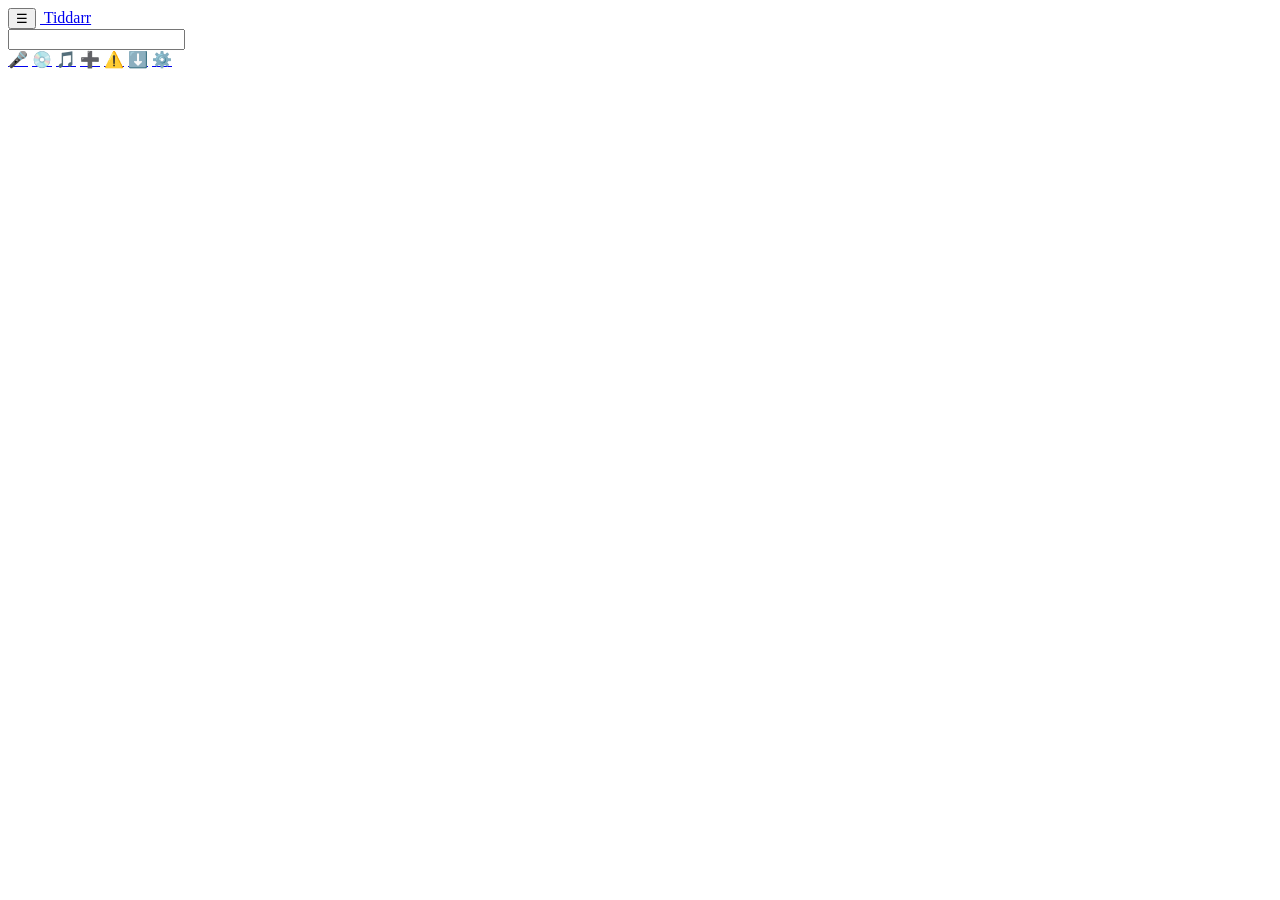
==== tiddarr/static/index.html @ 22af038d "Initial version of Tiddarr Lidarr-style library manager for Tidal on top of tiddl: browser login, li" ====
<!doctype html>
<html lang="en">
<head>
<meta charset="utf-8">
<meta name="viewport" content="width=device-width, initial-scale=1">
<title>Tiddarr</title>
<link rel="icon" href="/static/icon.svg" type="image/svg+xml">
<link rel="stylesheet" href="/static/style.css">
</head>
<body>
<header class="topbar">
  <button class="menu-btn" id="menuBtn" aria-label="Menu">☰</button>
  <a class="logo" href="#/artists"><img src="/static/icon.svg" alt=""> Tiddarr</a>
  <form class="top-search" id="topSearch">
    <input type="search" id="topSearchInput" data-i18n-placeholder="search_placeholder" autocomplete="off">
  </form>
</header>
<nav class="sidebar" id="sidebar">
  <a href="#/artists" data-nav="artists"><span>🎤</span><b data-i18n="nav_artists"></b></a>
  <a href="#/albums" data-nav="albums"><span>💿</span><b data-i18n="nav_albums"></b></a>
  <a href="#/tracks" data-nav="tracks"><span>🎵</span><b data-i18n="nav_tracks"></b></a>
  <a href="#/add" data-nav="add"><span>➕</span><b data-i18n="nav_add"></b></a>
  <a href="#/wanted" data-nav="wanted"><span>⚠️</span><b data-i18n="nav_wanted"></b><i class="count" id="wantedCount"></i></a>
  <a href="#/activity" data-nav="activity"><span>⬇️</span><b data-i18n="nav_activity"></b><i class="count" id="queueCount"></i></a>
  <a href="#/settings" data-nav="settings"><span>⚙️</span><b data-i18n="nav_settings"></b></a>
  <div class="sidebar-foot" id="sidebarFoot"></div>
</nav>
<main id="main"></main>
<div class="player" id="player" hidden>
  <div class="player-info"><b id="playerTitle"></b><span id="playerSub"></span></div>
  <audio id="audio" controls></audio>
  <button class="icon-btn" id="playerClose" aria-label="Close">✕</button>
</div>
<div class="modal-bg" id="modal" hidden><div class="modal" id="modalBody"></div></div>
<div class="toasts" id="toasts"></div>
<script src="/static/app.js"></script>
</body>
</html>
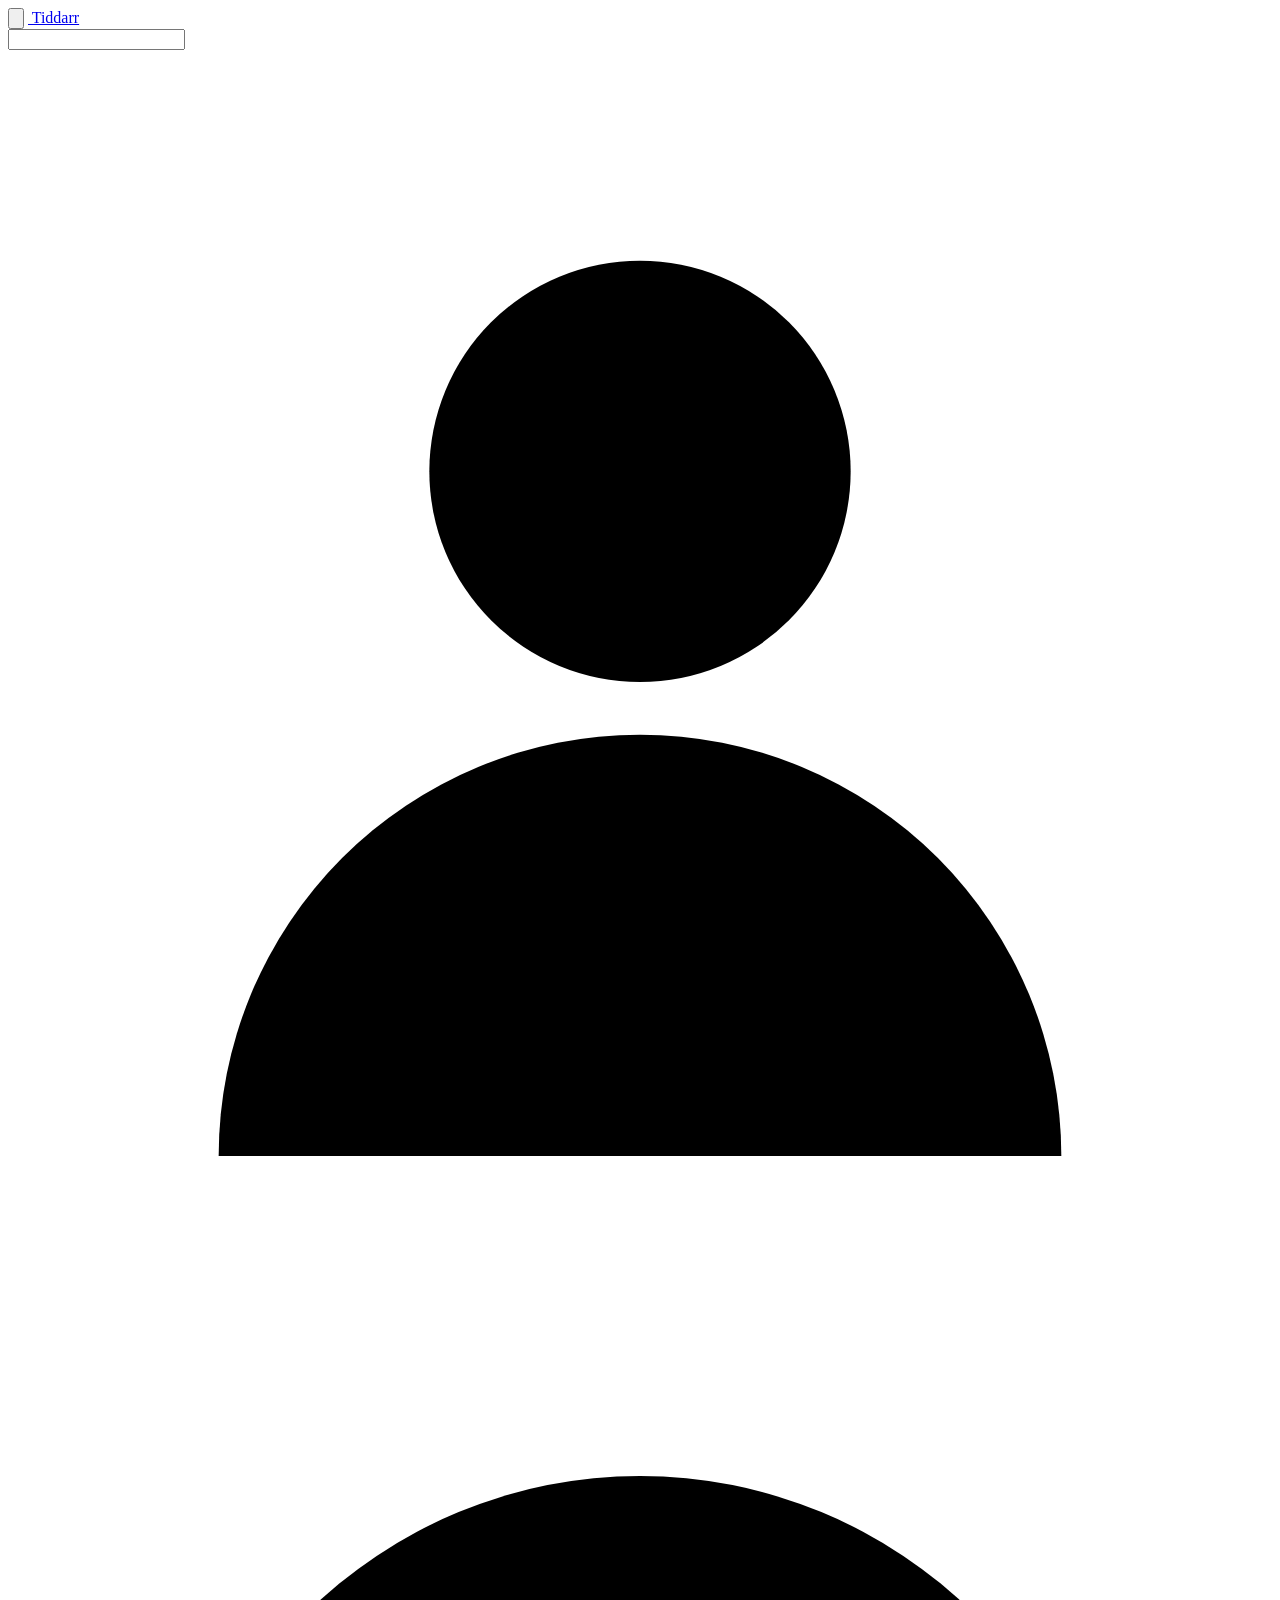
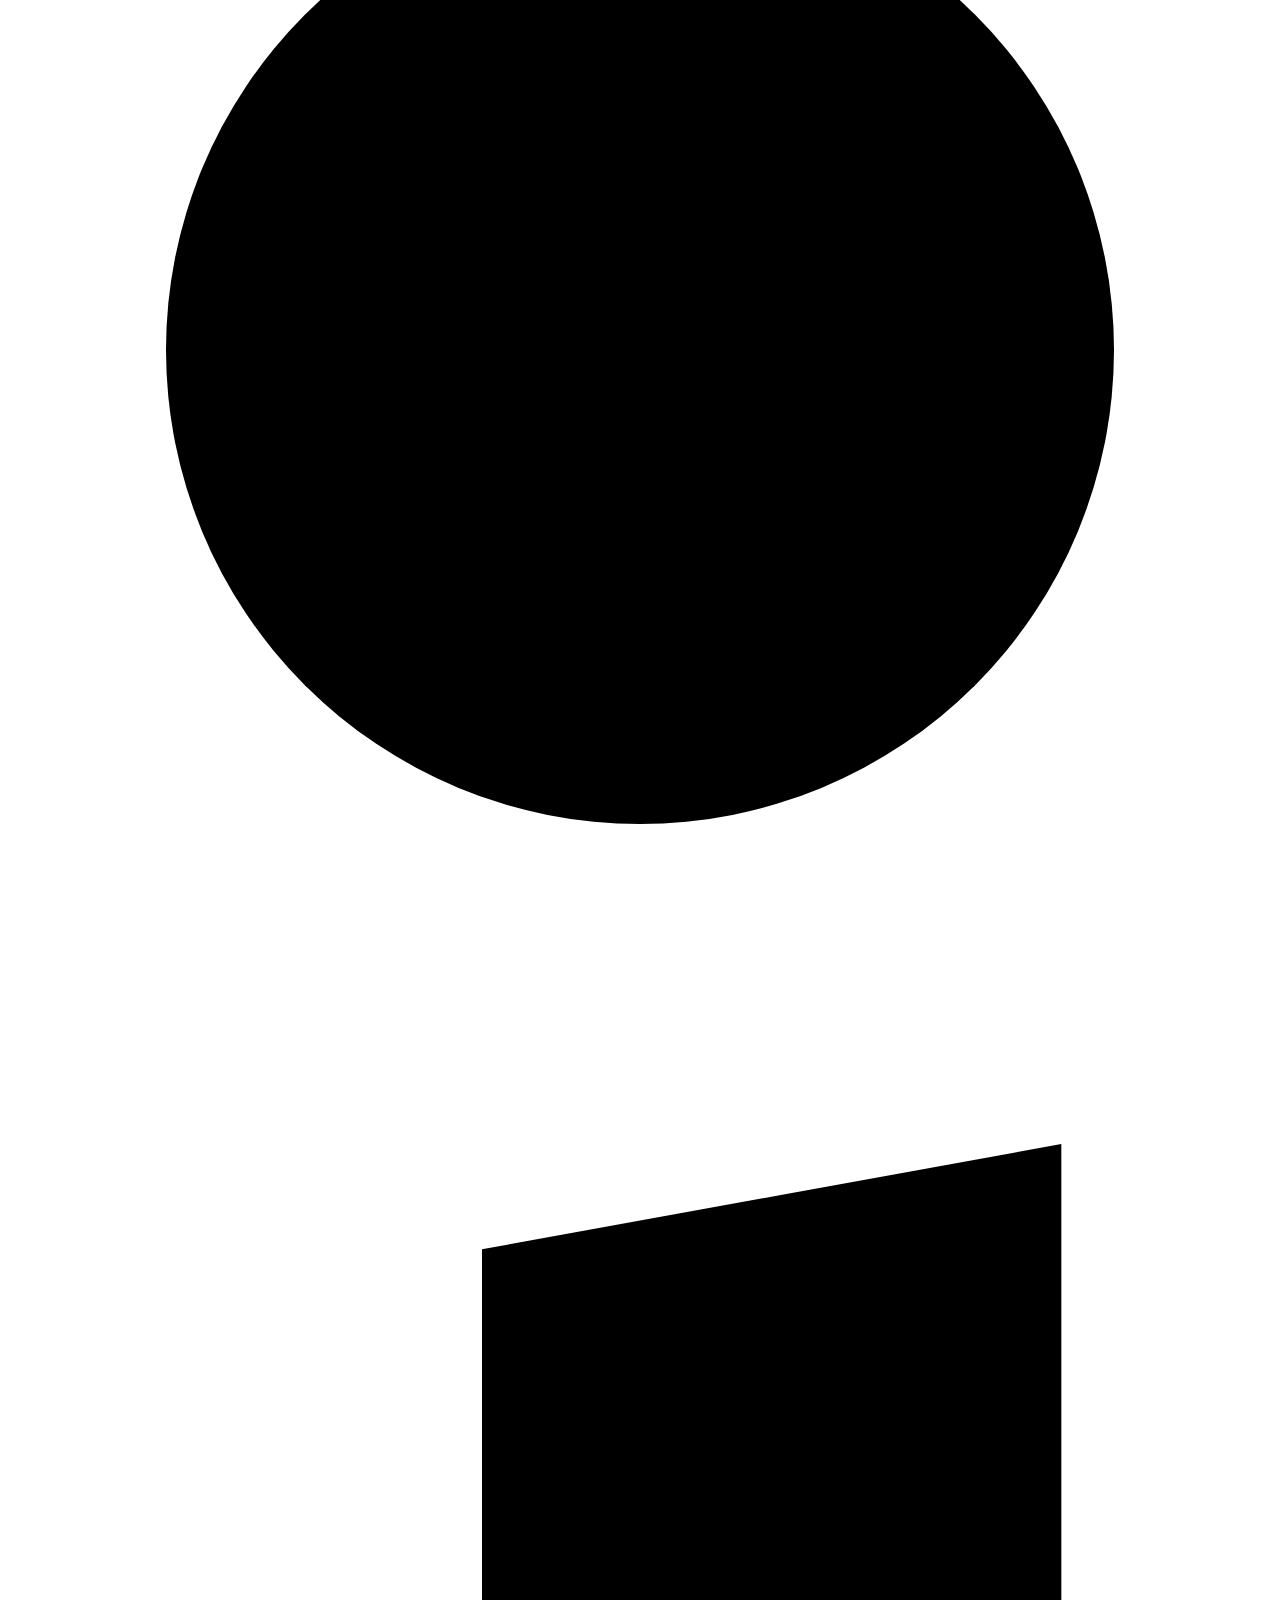
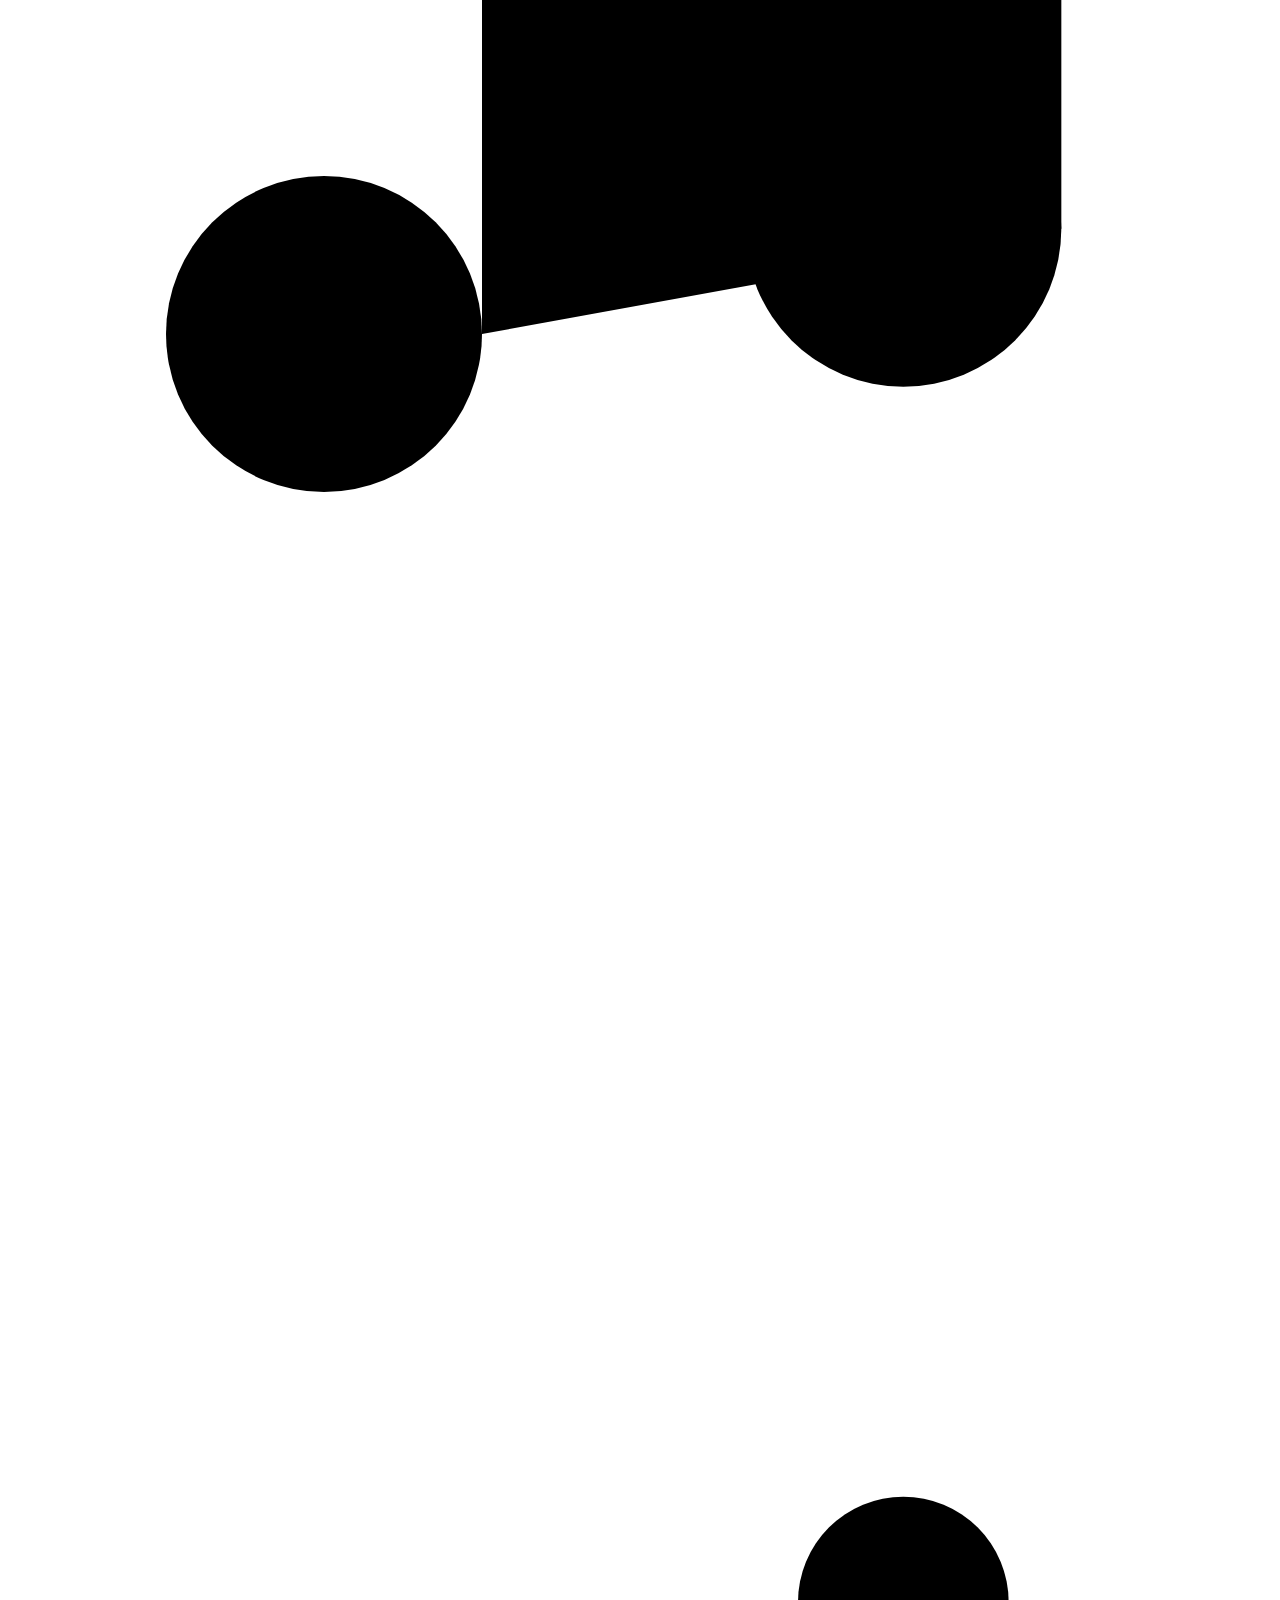
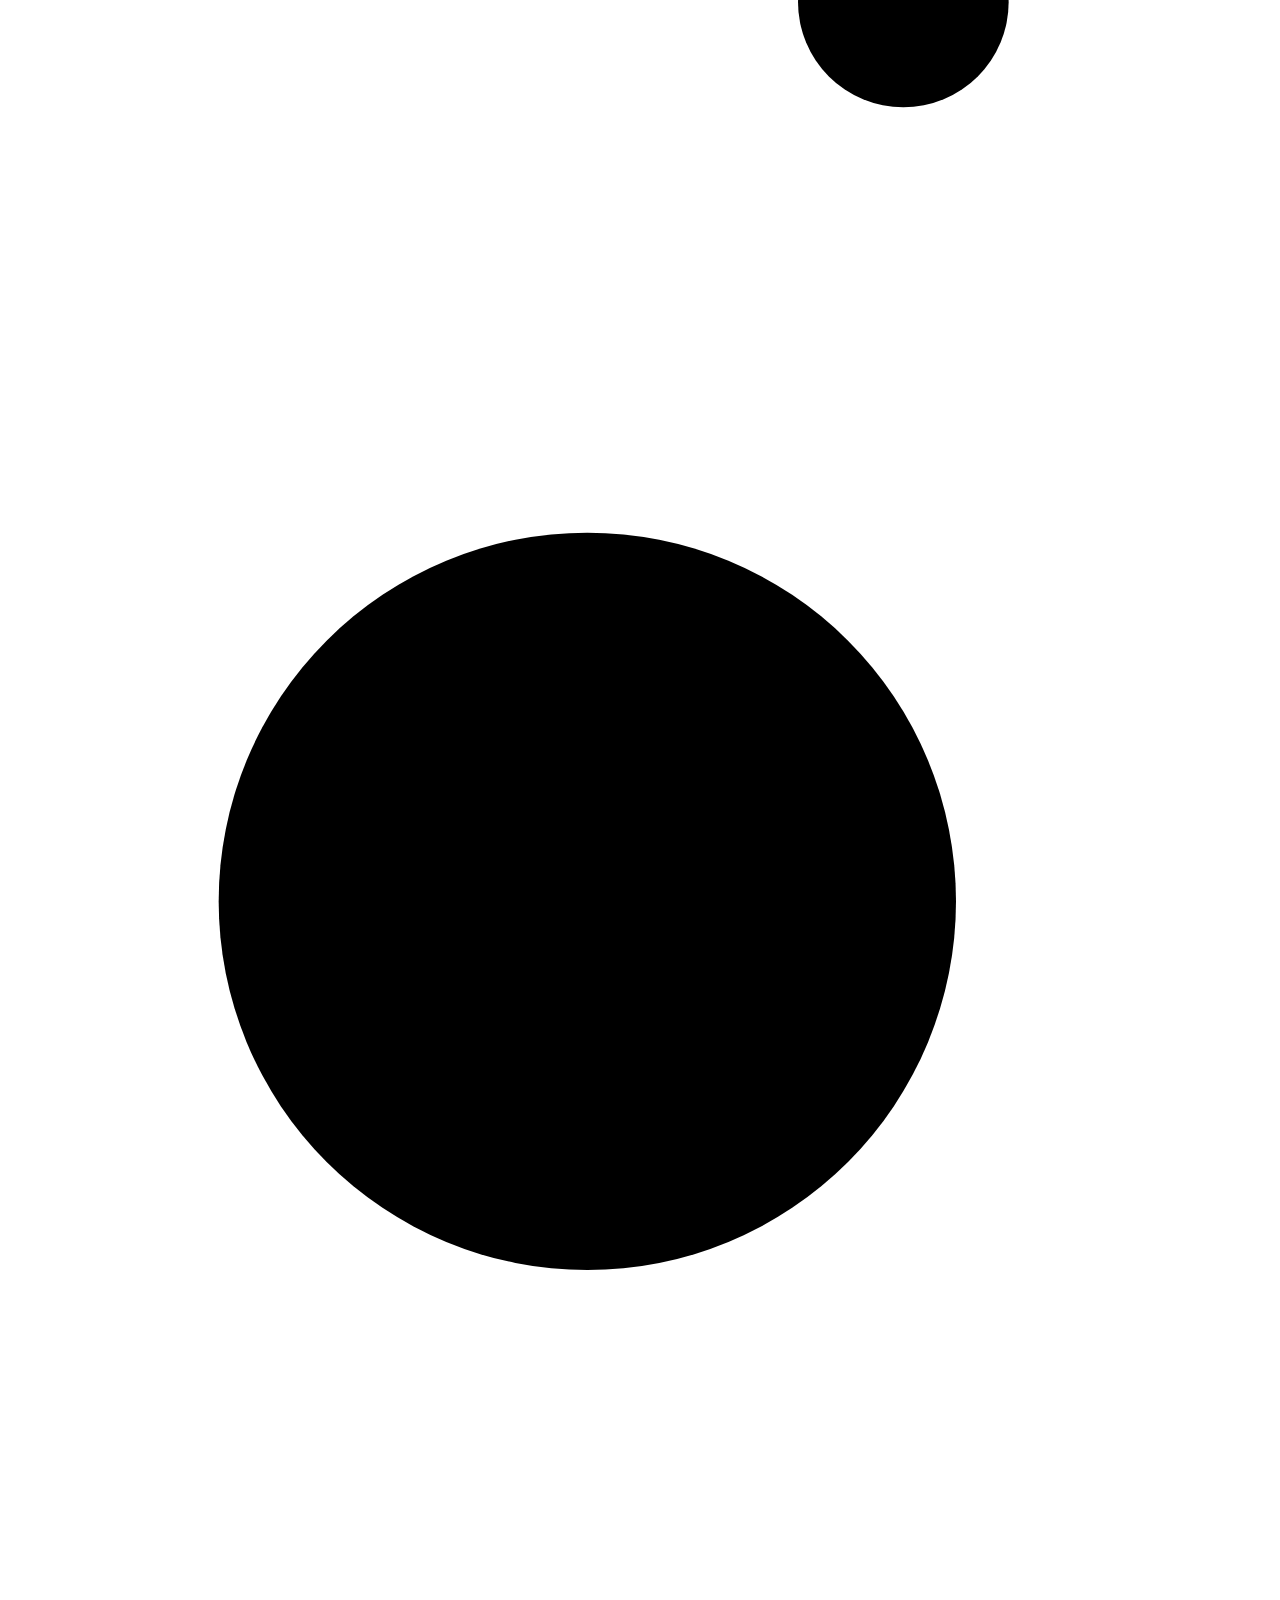
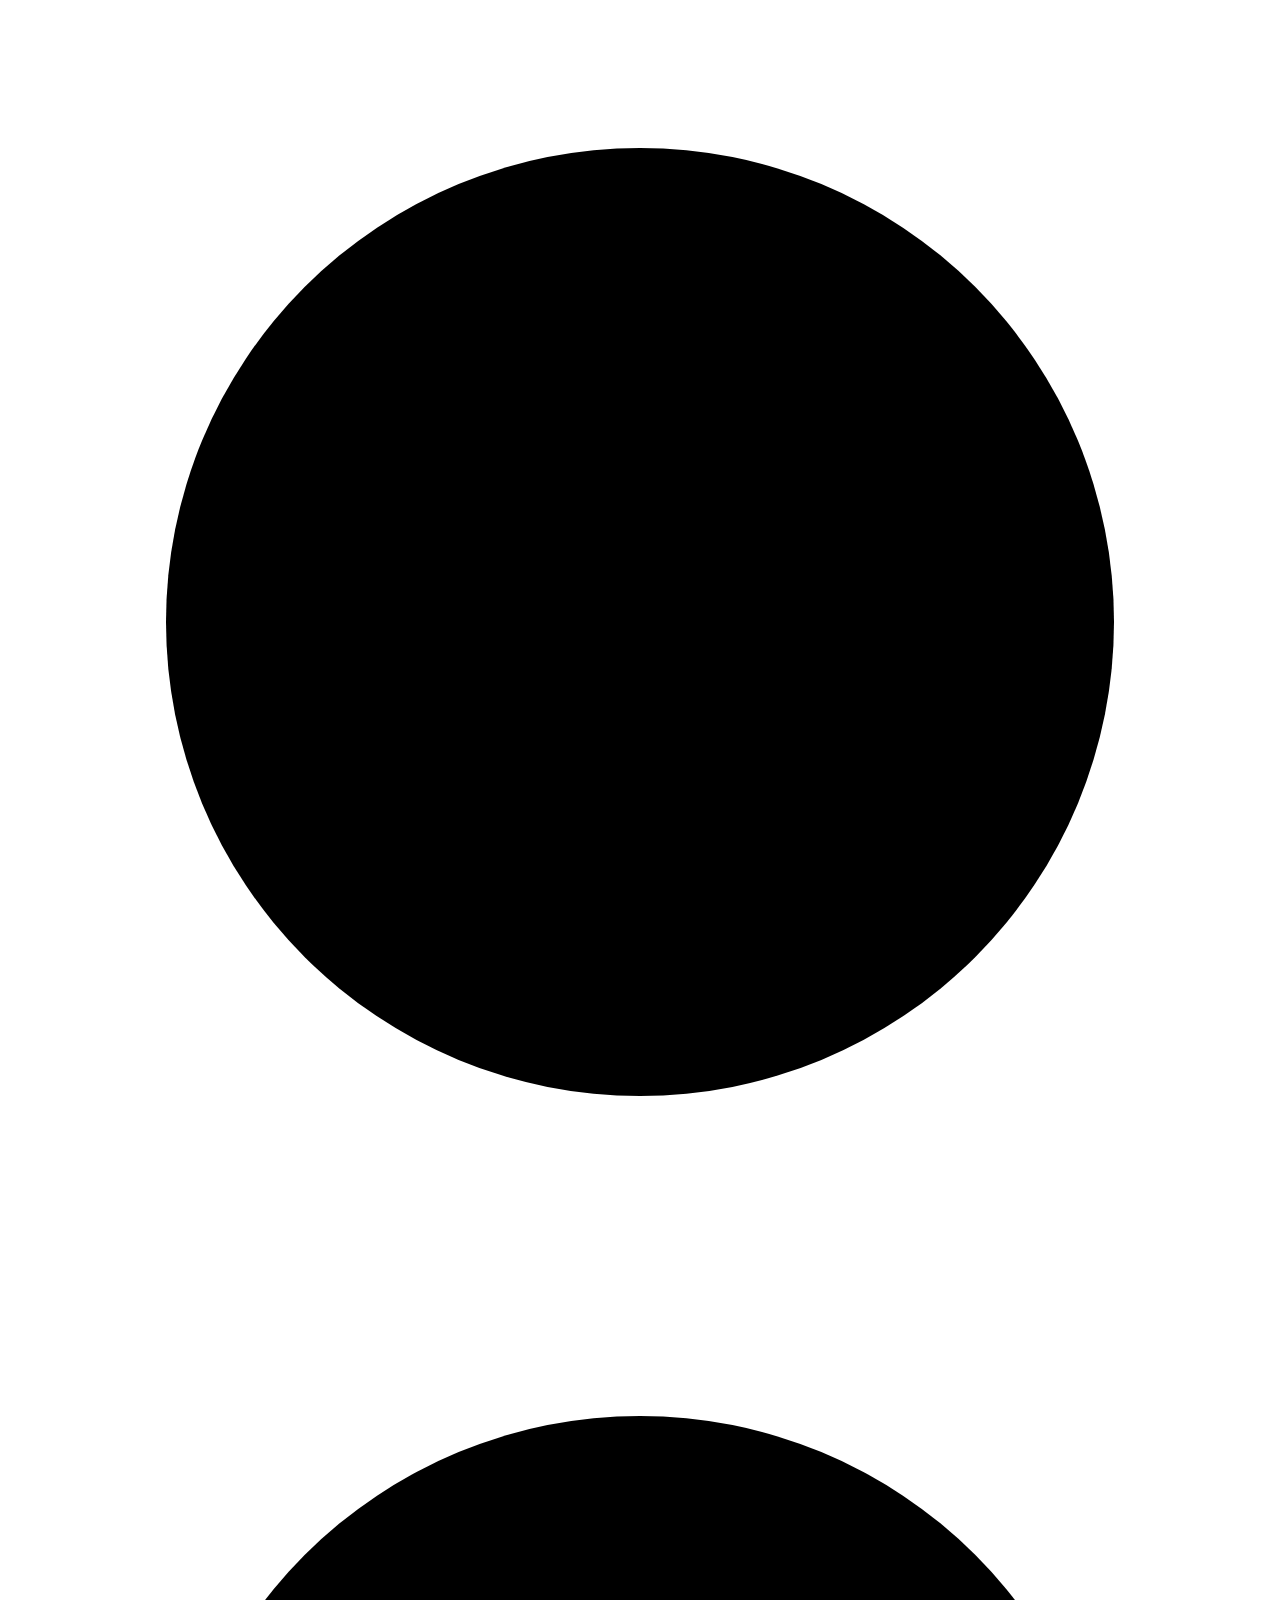
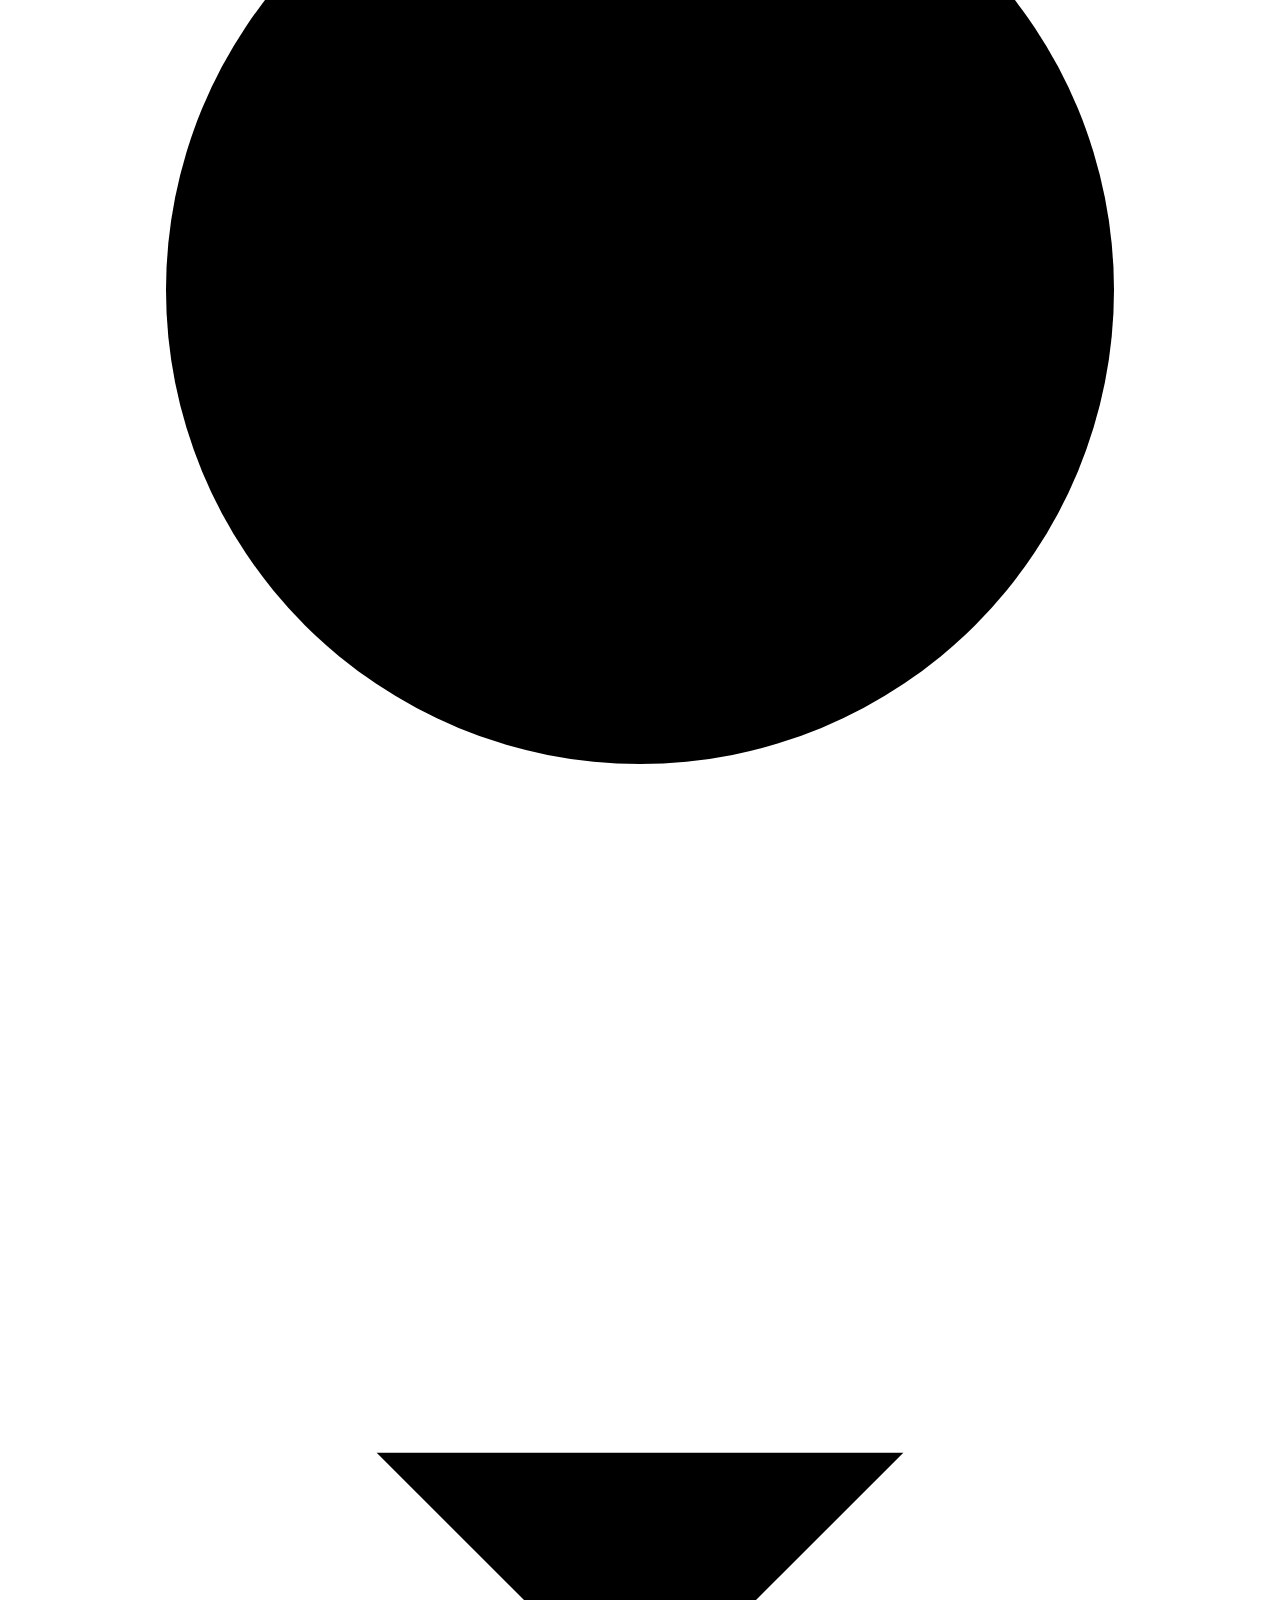
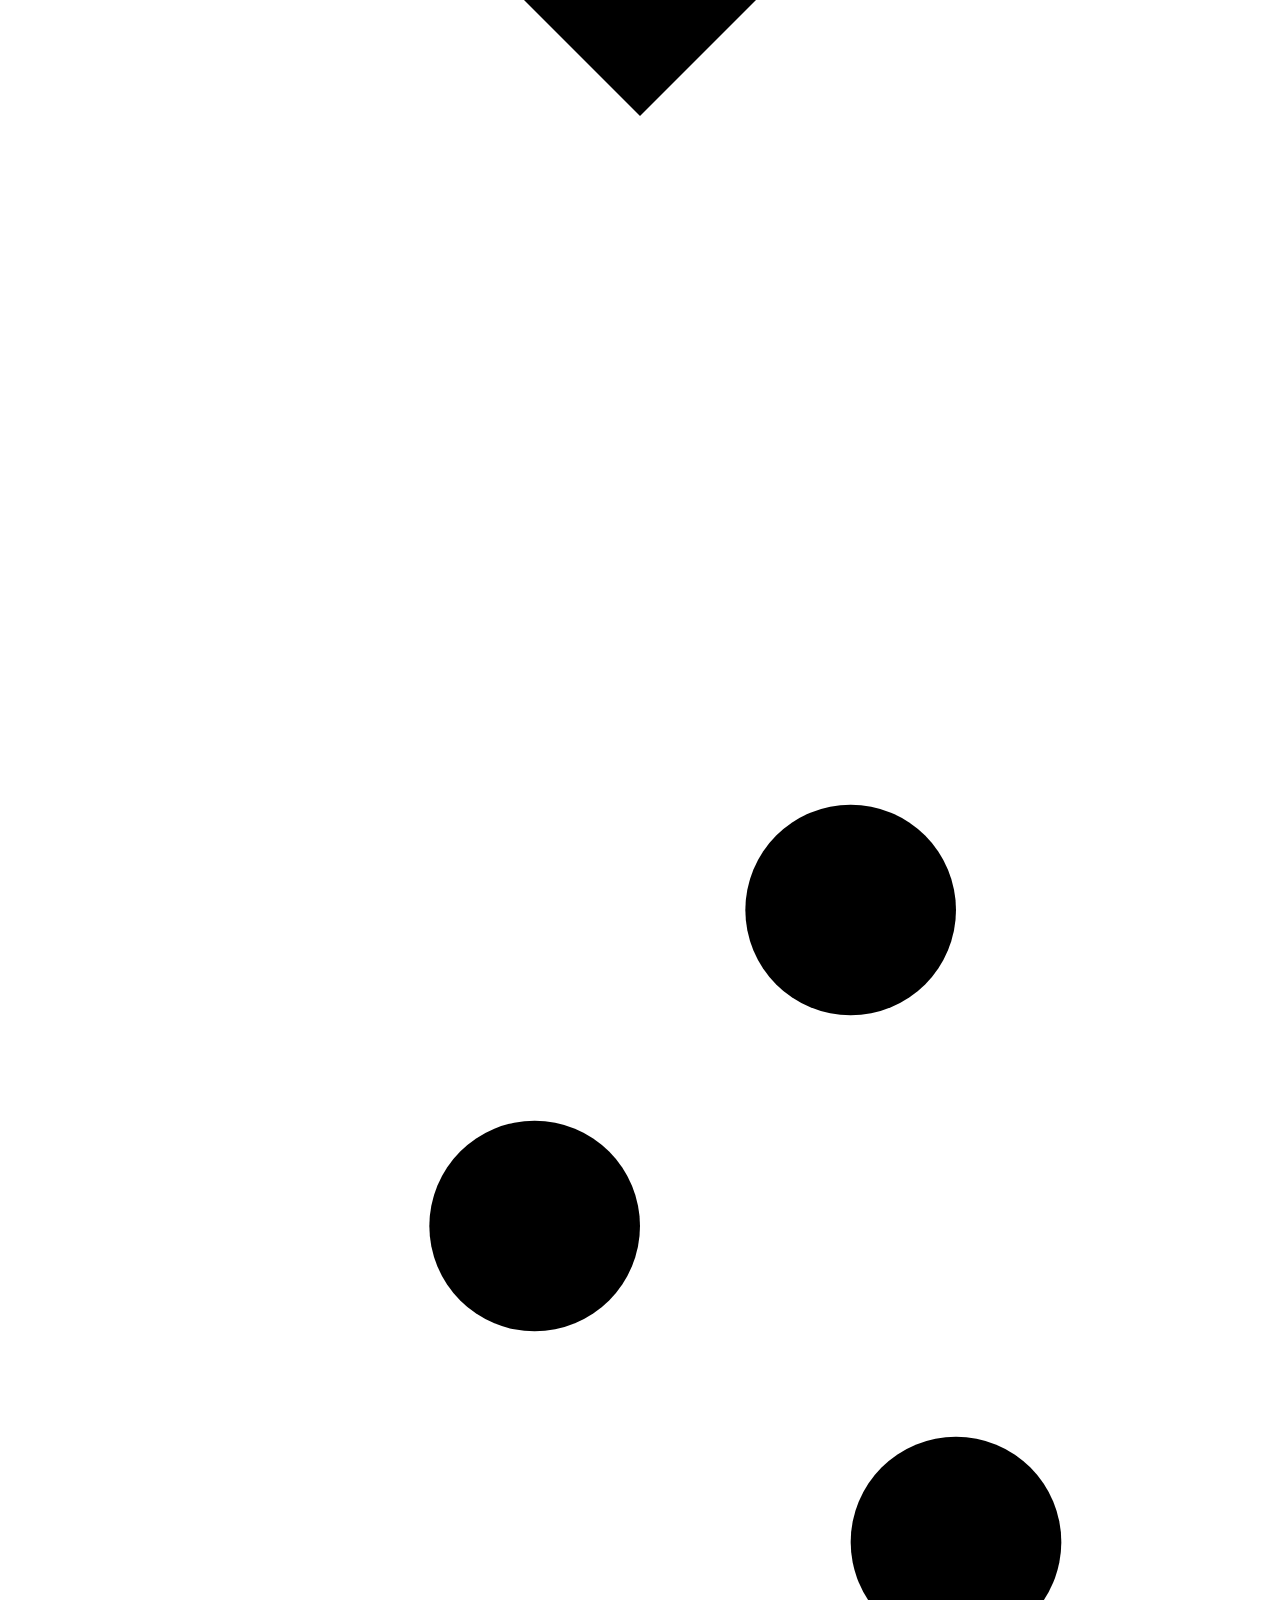
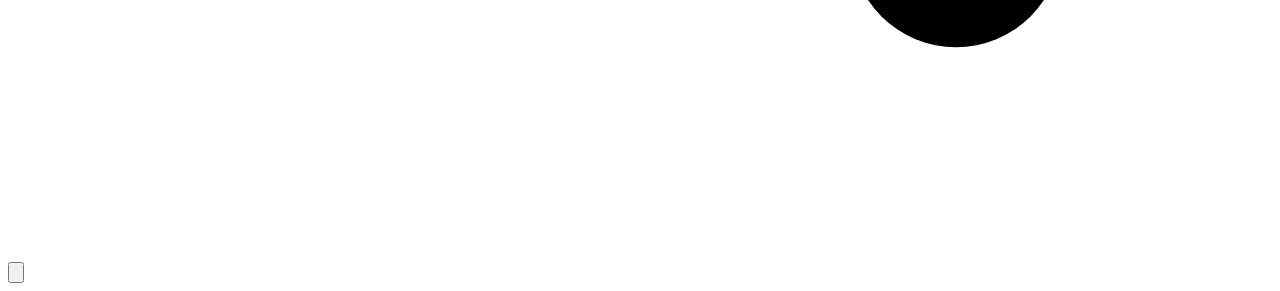
==== commit 6d3f8eda: "Artwork, album matching, discover, playlists and deleting - Embed covers into files, write cover.jpg" ====
--- a/tiddarr/static/index.html
+++ b/tiddarr/static/index.html
@@ -9,27 +9,30 @@
 </head>
 <body>
 <header class="topbar">
-  <button class="menu-btn" id="menuBtn" aria-label="Menu">☰</button>
+  <button class="menu-btn" id="menuBtn" aria-label="Menu"><svg class="ico" viewBox="0 0 24 24"><path d="M4 7h16M4 12h16M4 17h16"/></svg></button>
   <a class="logo" href="#/artists"><img src="/static/icon.svg" alt=""> Tiddarr</a>
   <form class="top-search" id="topSearch">
     <input type="search" id="topSearchInput" data-i18n-placeholder="search_placeholder" autocomplete="off">
   </form>
 </header>
 <nav class="sidebar" id="sidebar">
-  <a href="#/artists" data-nav="artists"><span>🎤</span><b data-i18n="nav_artists"></b></a>
-  <a href="#/albums" data-nav="albums"><span>💿</span><b data-i18n="nav_albums"></b></a>
-  <a href="#/tracks" data-nav="tracks"><span>🎵</span><b data-i18n="nav_tracks"></b></a>
-  <a href="#/add" data-nav="add"><span>➕</span><b data-i18n="nav_add"></b></a>
-  <a href="#/wanted" data-nav="wanted"><span>⚠️</span><b data-i18n="nav_wanted"></b><i class="count" id="wantedCount"></i></a>
-  <a href="#/activity" data-nav="activity"><span>⬇️</span><b data-i18n="nav_activity"></b><i class="count" id="queueCount"></i></a>
-  <a href="#/settings" data-nav="settings"><span>⚙️</span><b data-i18n="nav_settings"></b></a>
+  <a href="#/artists" data-nav="artists"><svg class="ico" viewBox="0 0 24 24"><circle cx="12" cy="8" r="4"/><path d="M4 21a8 8 0 0 1 16 0"/></svg><b data-i18n="nav_artists"></b></a>
+  <a href="#/albums" data-nav="albums"><svg class="ico" viewBox="0 0 24 24"><circle cx="12" cy="12" r="9"/><circle cx="12" cy="12" r="2"/></svg><b data-i18n="nav_albums"></b></a>
+  <a href="#/tracks" data-nav="tracks"><svg class="ico" viewBox="0 0 24 24"><path d="M9 18V5l11-2v13"/><circle cx="6" cy="18" r="3"/><circle cx="17" cy="16" r="3"/></svg><b data-i18n="nav_tracks"></b></a>
+  <a href="#/playlists" data-nav="playlists"><svg class="ico" viewBox="0 0 24 24"><path d="M3 6h12M3 12h12M3 18h7"/><path d="M19 9v9"/><circle cx="17" cy="18" r="2"/></svg><b data-i18n="nav_playlists"></b></a>
+  <a href="#/add" data-nav="add"><svg class="ico" viewBox="0 0 24 24"><circle cx="11" cy="11" r="7"/><path d="m20 20-4-4M11 8v6M8 11h6"/></svg><b data-i18n="nav_add"></b></a>
+  <a href="#/discover" data-nav="discover"><svg class="ico" viewBox="0 0 24 24"><circle cx="12" cy="12" r="9"/><path d="m15.5 8.5-2 5-5 2 2-5z"/></svg><b data-i18n="nav_discover"></b></a>
+  <a href="#/wanted" data-nav="wanted"><svg class="ico" viewBox="0 0 24 24"><circle cx="12" cy="12" r="9"/><path d="M12 7v6M12 16.5v.5"/></svg><b data-i18n="nav_wanted"></b><i class="count" id="wantedCount"></i></a>
+  <a href="#/activity" data-nav="activity"><svg class="ico" viewBox="0 0 24 24"><path d="M12 4v11M7 10l5 5 5-5M5 20h14"/></svg><b data-i18n="nav_activity"></b><i class="count" id="queueCount"></i></a>
+  <a href="#/settings" data-nav="settings"><svg class="ico" viewBox="0 0 24 24"><path d="M4 6h10M18 6h2M4 12h4M12 12h8M4 18h12M20 18h0"/><circle cx="16" cy="6" r="2"/><circle cx="10" cy="12" r="2"/><circle cx="18" cy="18" r="2"/></svg><b data-i18n="nav_settings"></b></a>
   <div class="sidebar-foot" id="sidebarFoot"></div>
+  <button class="collapse-btn" id="collapseBtn" aria-label="Collapse sidebar"><svg class="ico" viewBox="0 0 24 24"><path d="m15 6-6 6 6 6"/></svg></button>
 </nav>
 <main id="main"></main>
 <div class="player" id="player" hidden>
   <div class="player-info"><b id="playerTitle"></b><span id="playerSub"></span></div>
   <audio id="audio" controls></audio>
-  <button class="icon-btn" id="playerClose" aria-label="Close">✕</button>
+  <button class="icon-btn" id="playerClose" aria-label="Close"><svg class="ico" viewBox="0 0 24 24"><path d="M6 6l12 12M18 6 6 18"/></svg></button>
 </div>
 <div class="modal-bg" id="modal" hidden><div class="modal" id="modalBody"></div></div>
 <div class="toasts" id="toasts"></div>
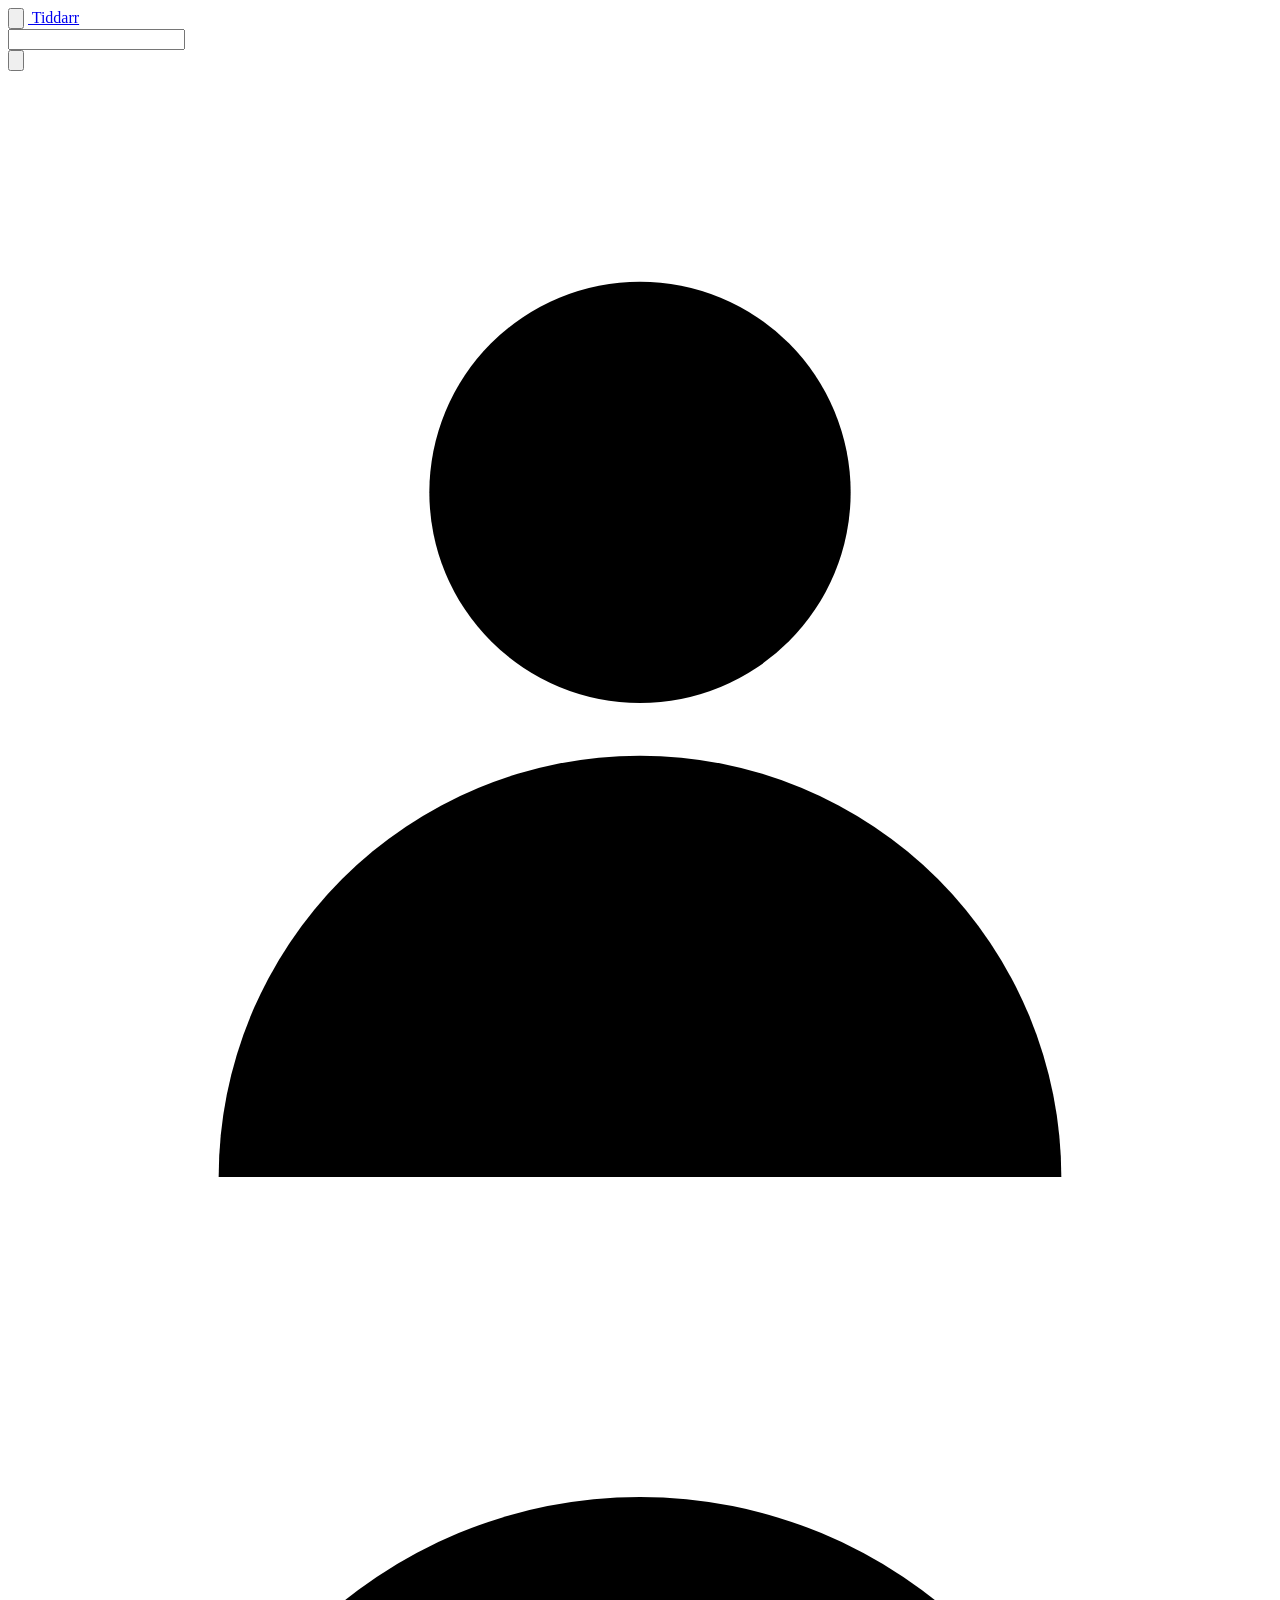
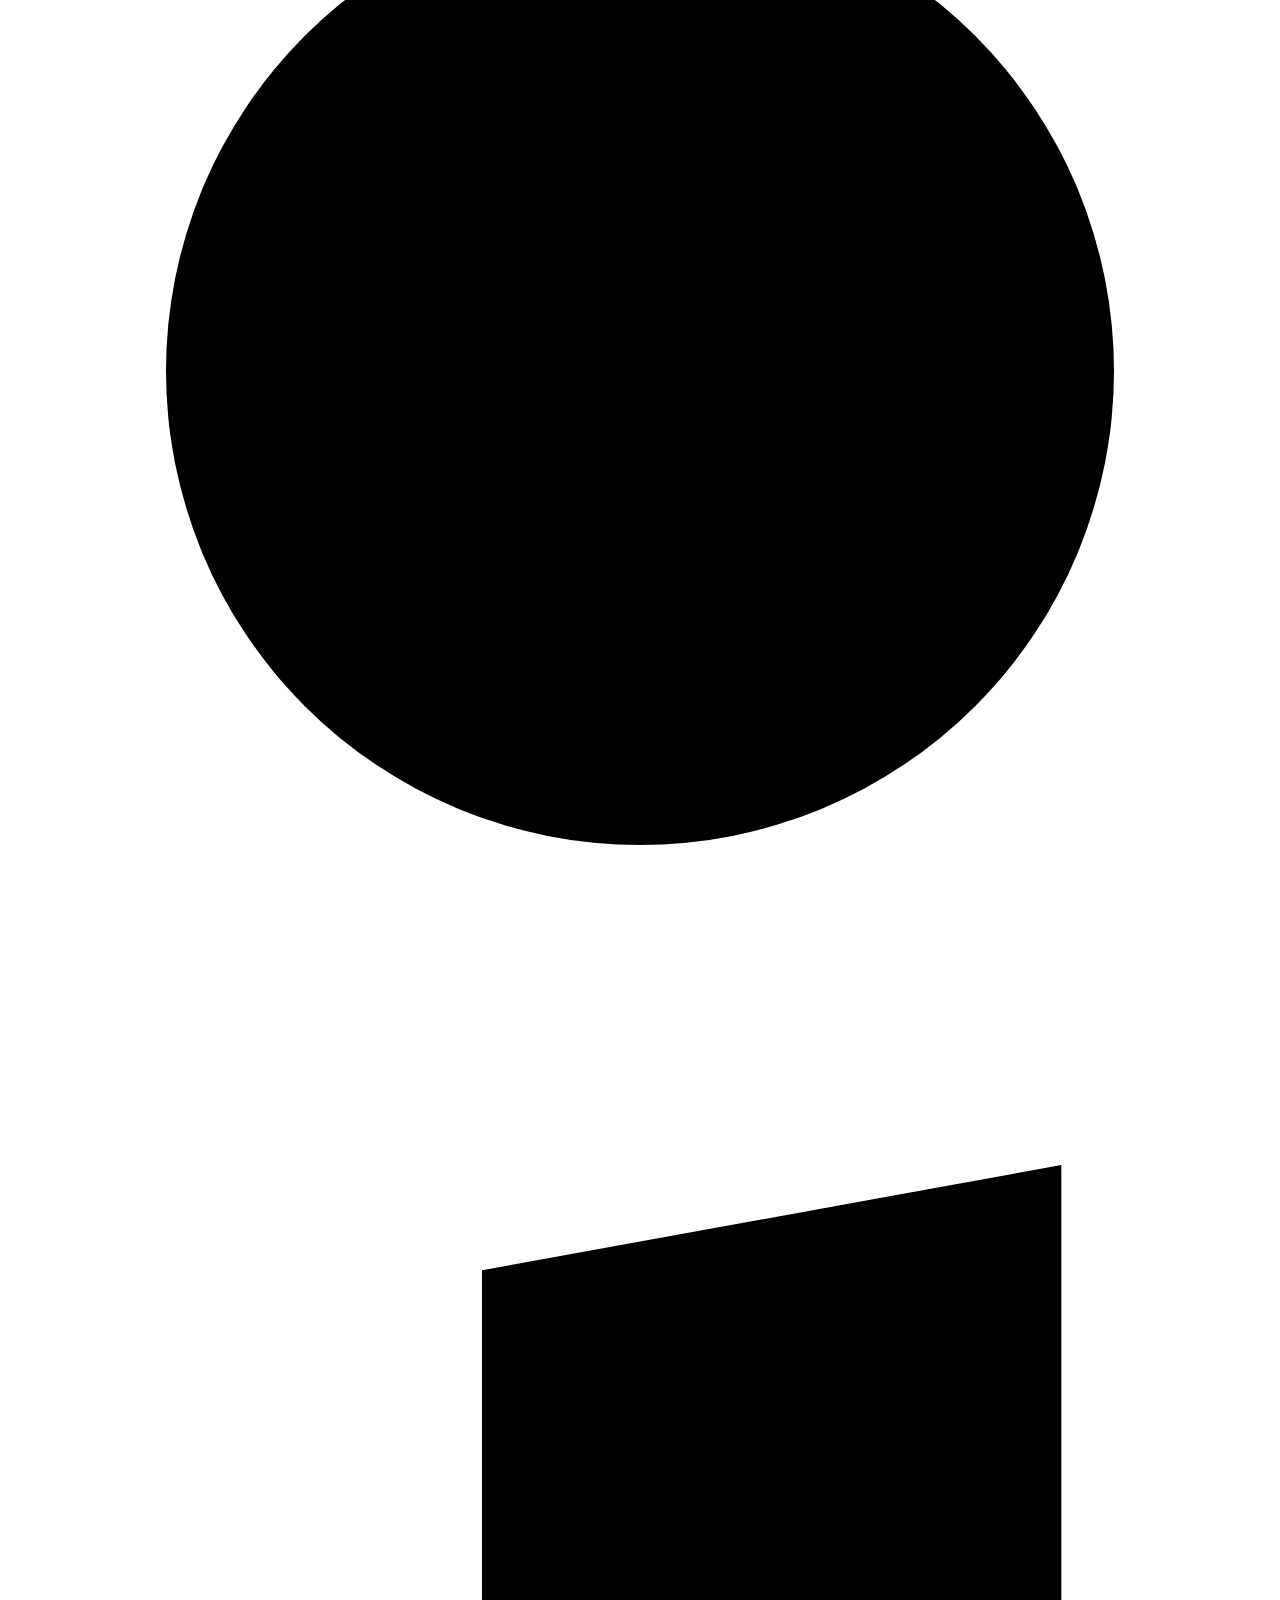
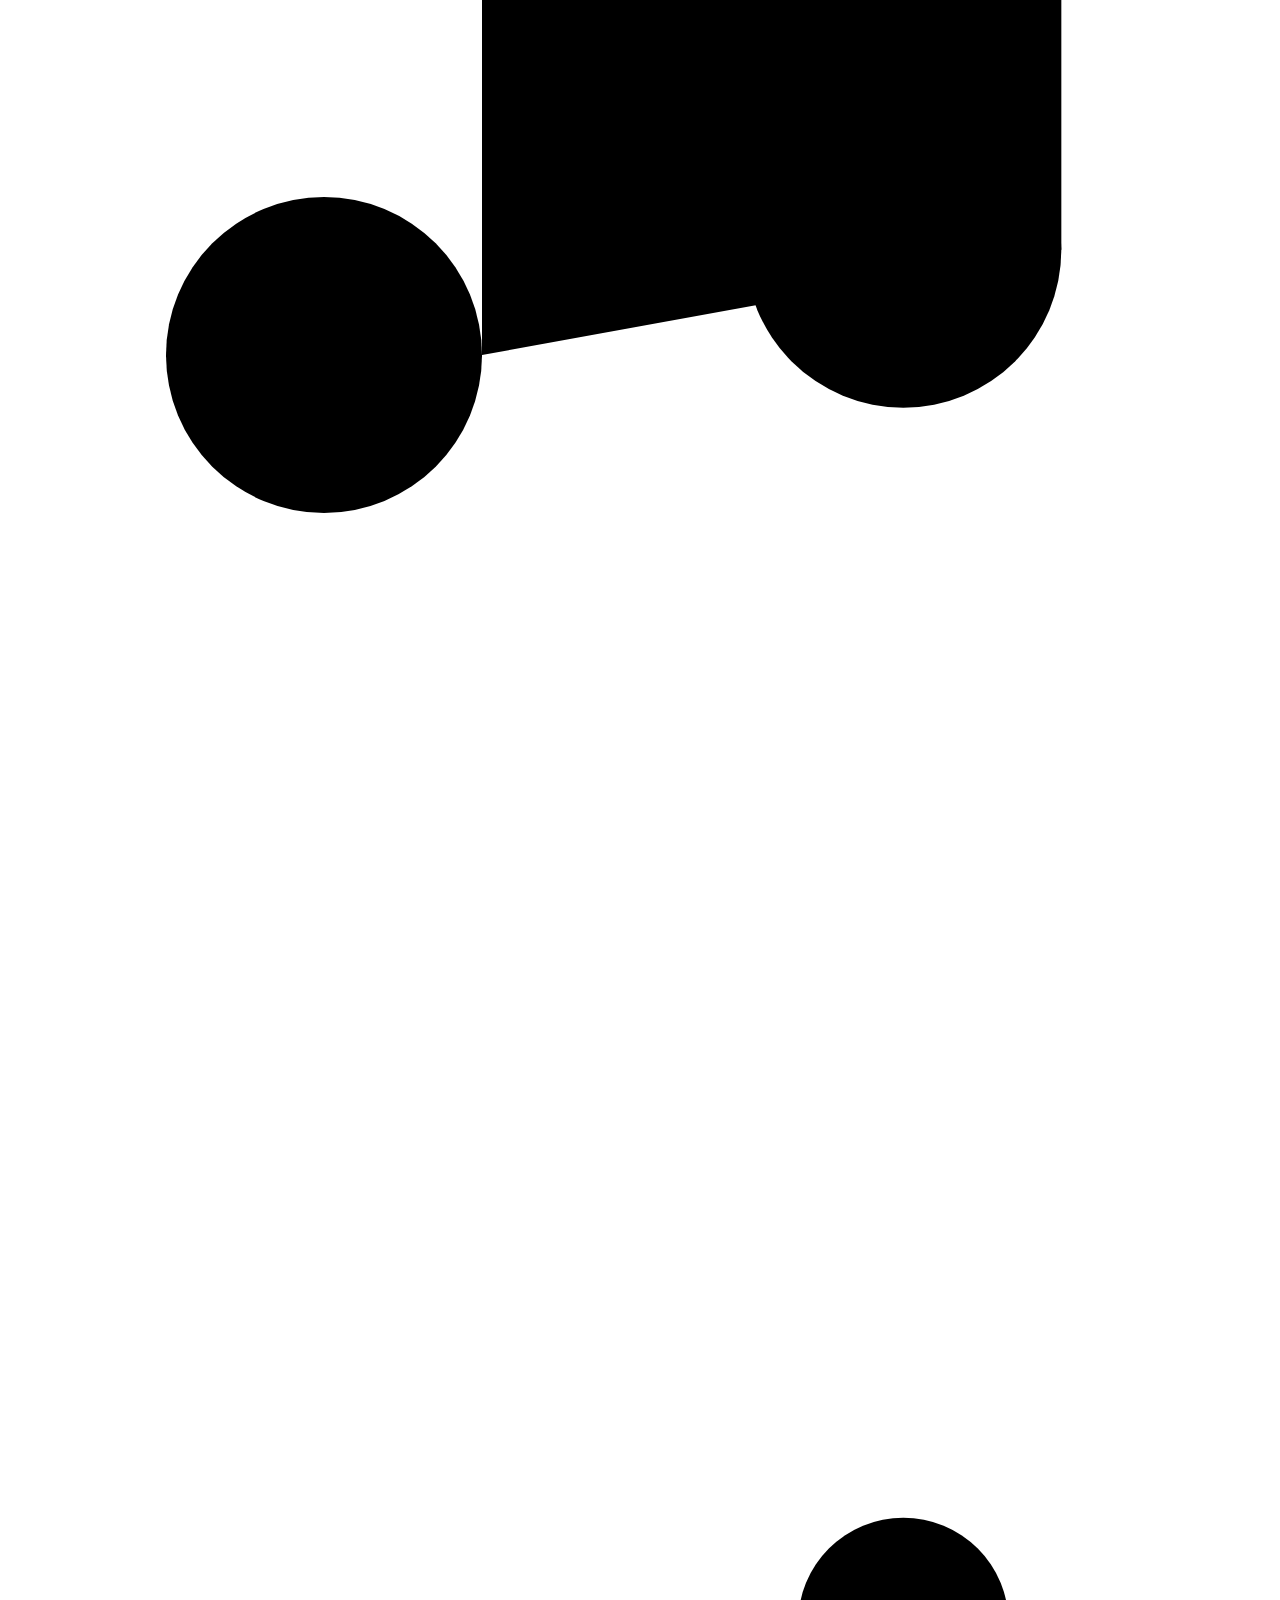
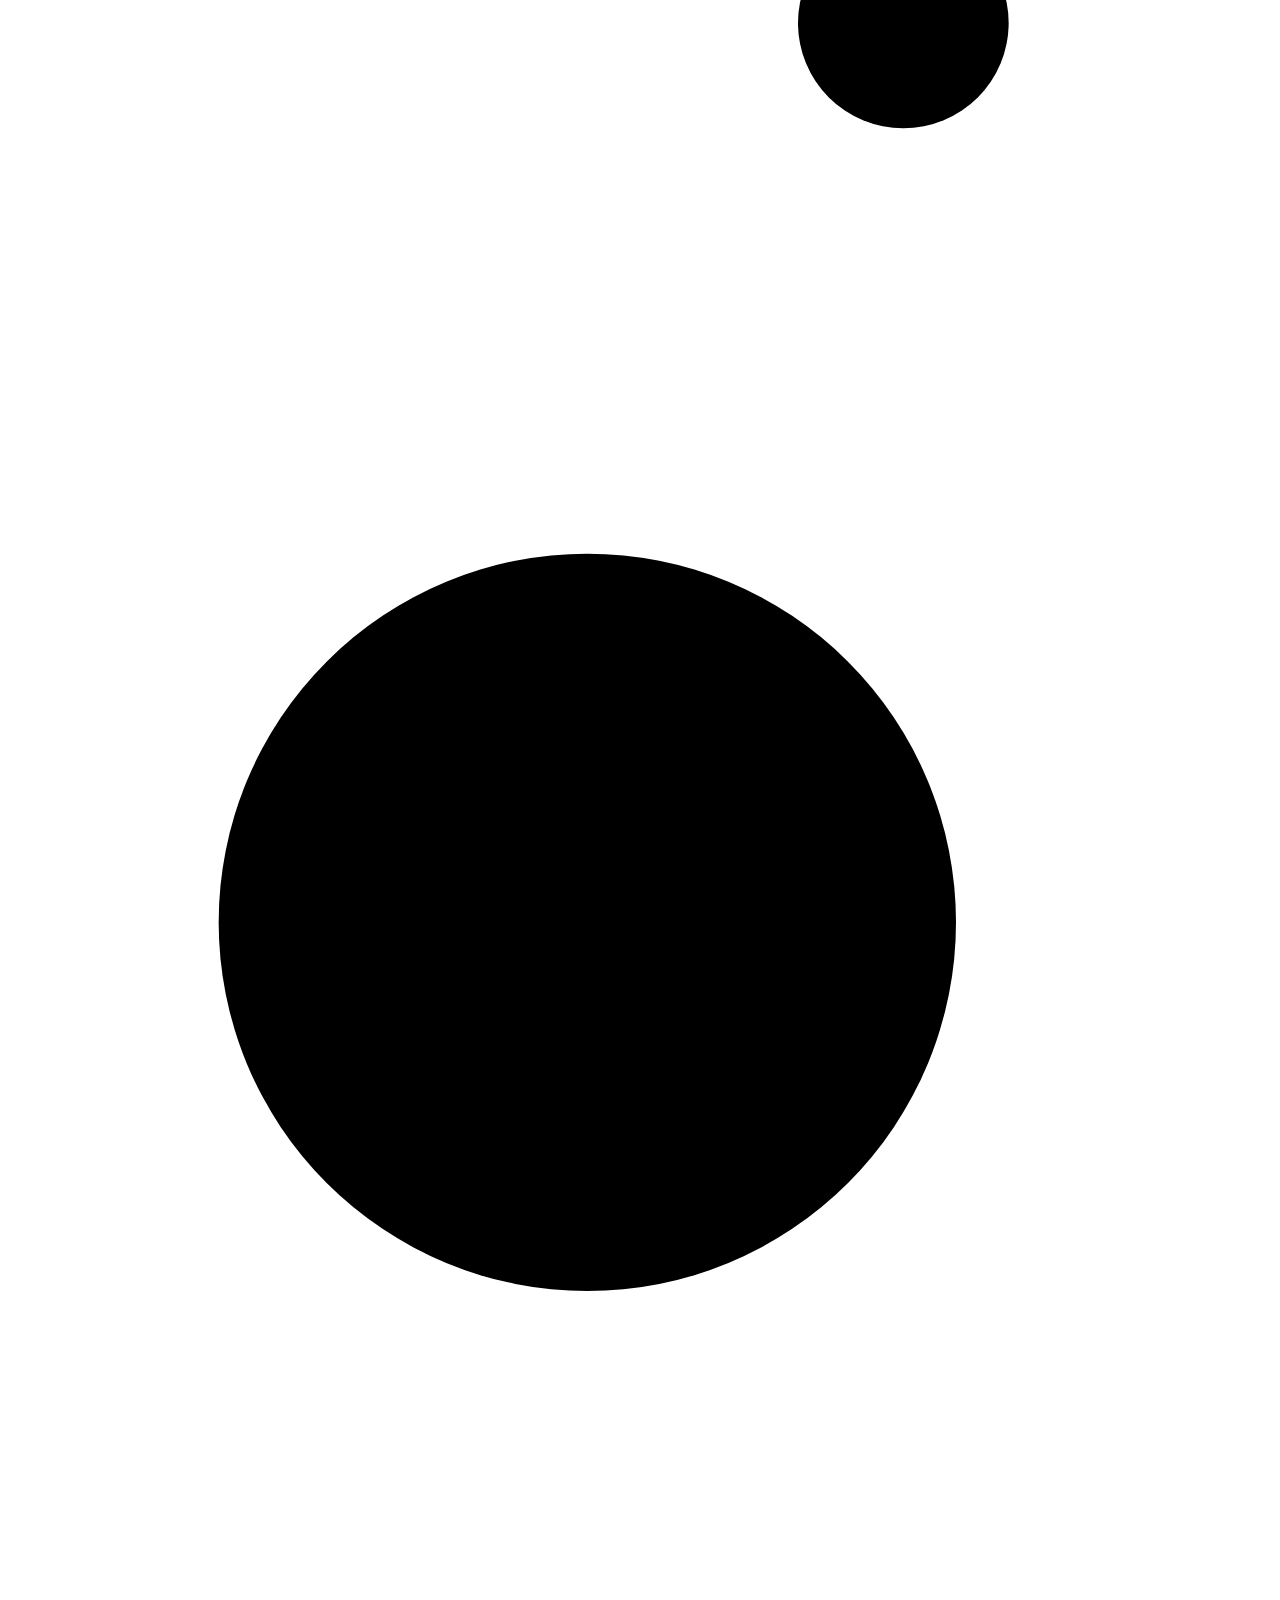
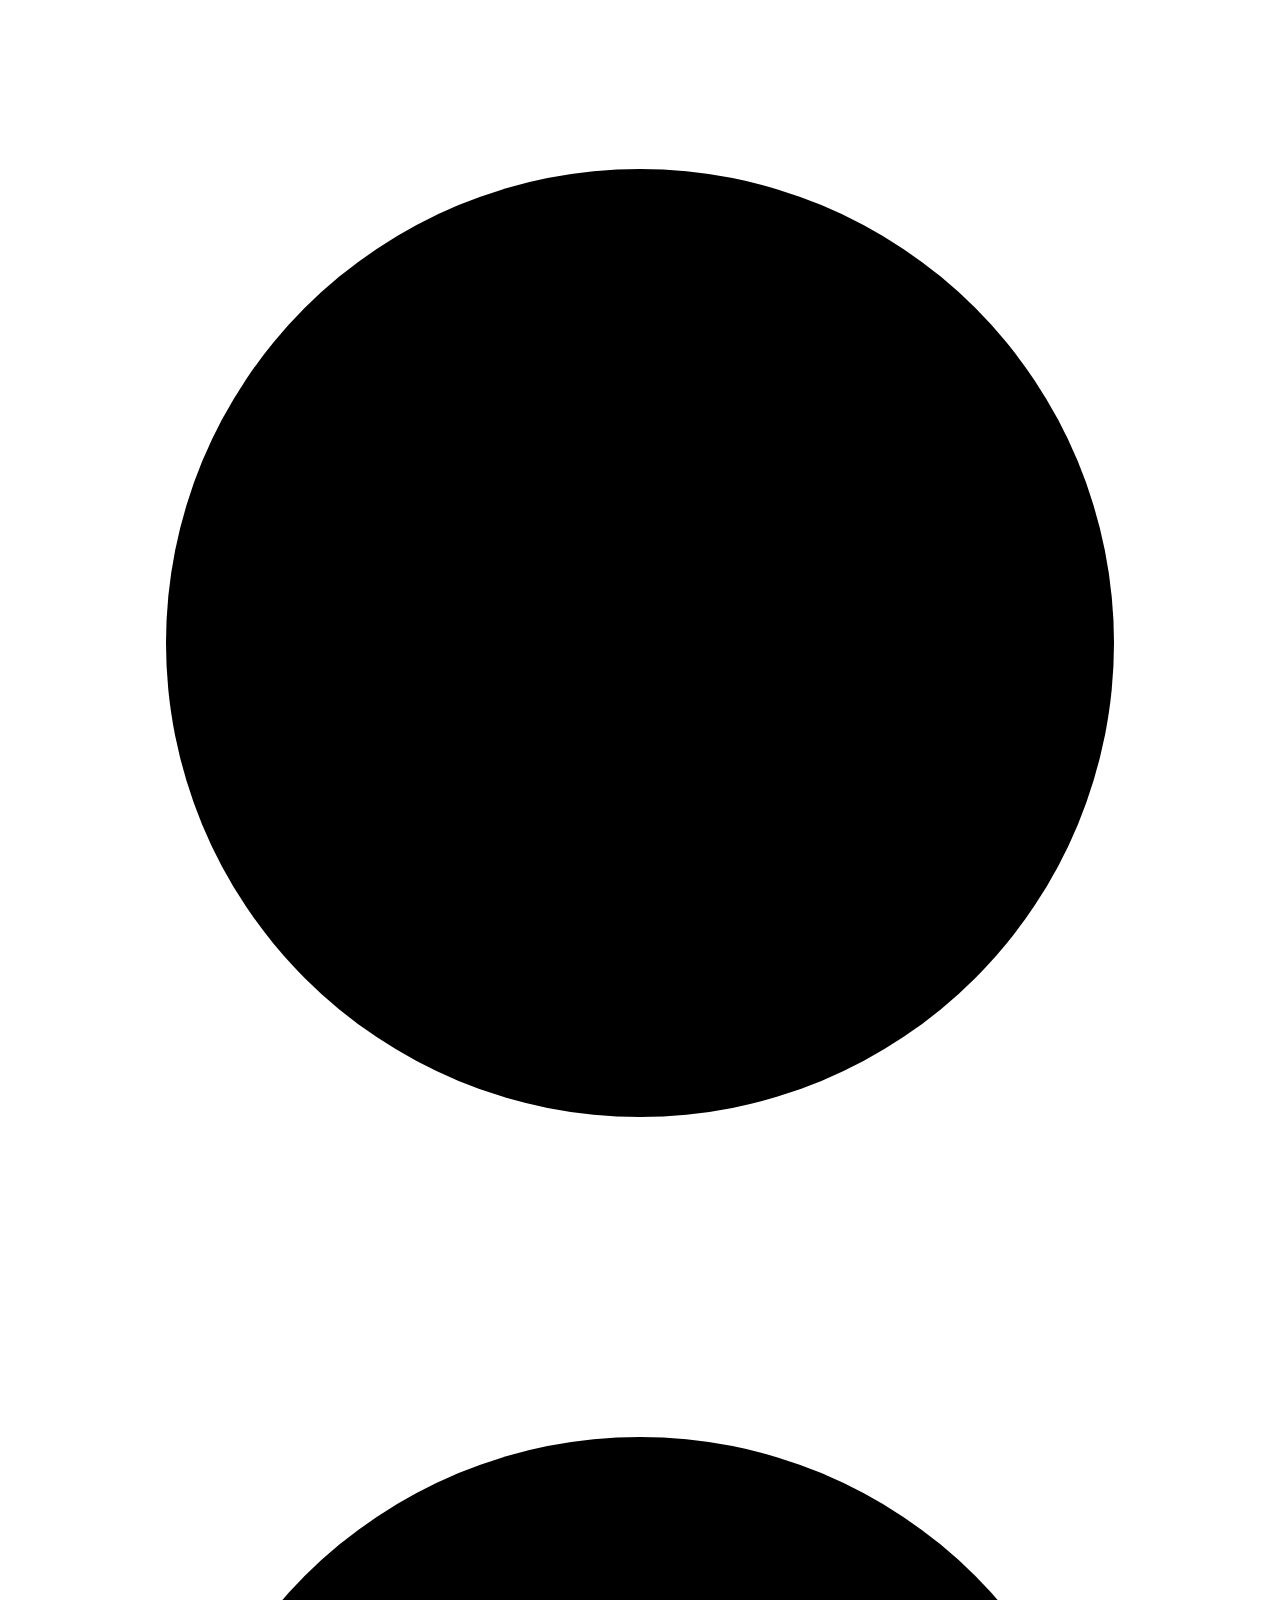
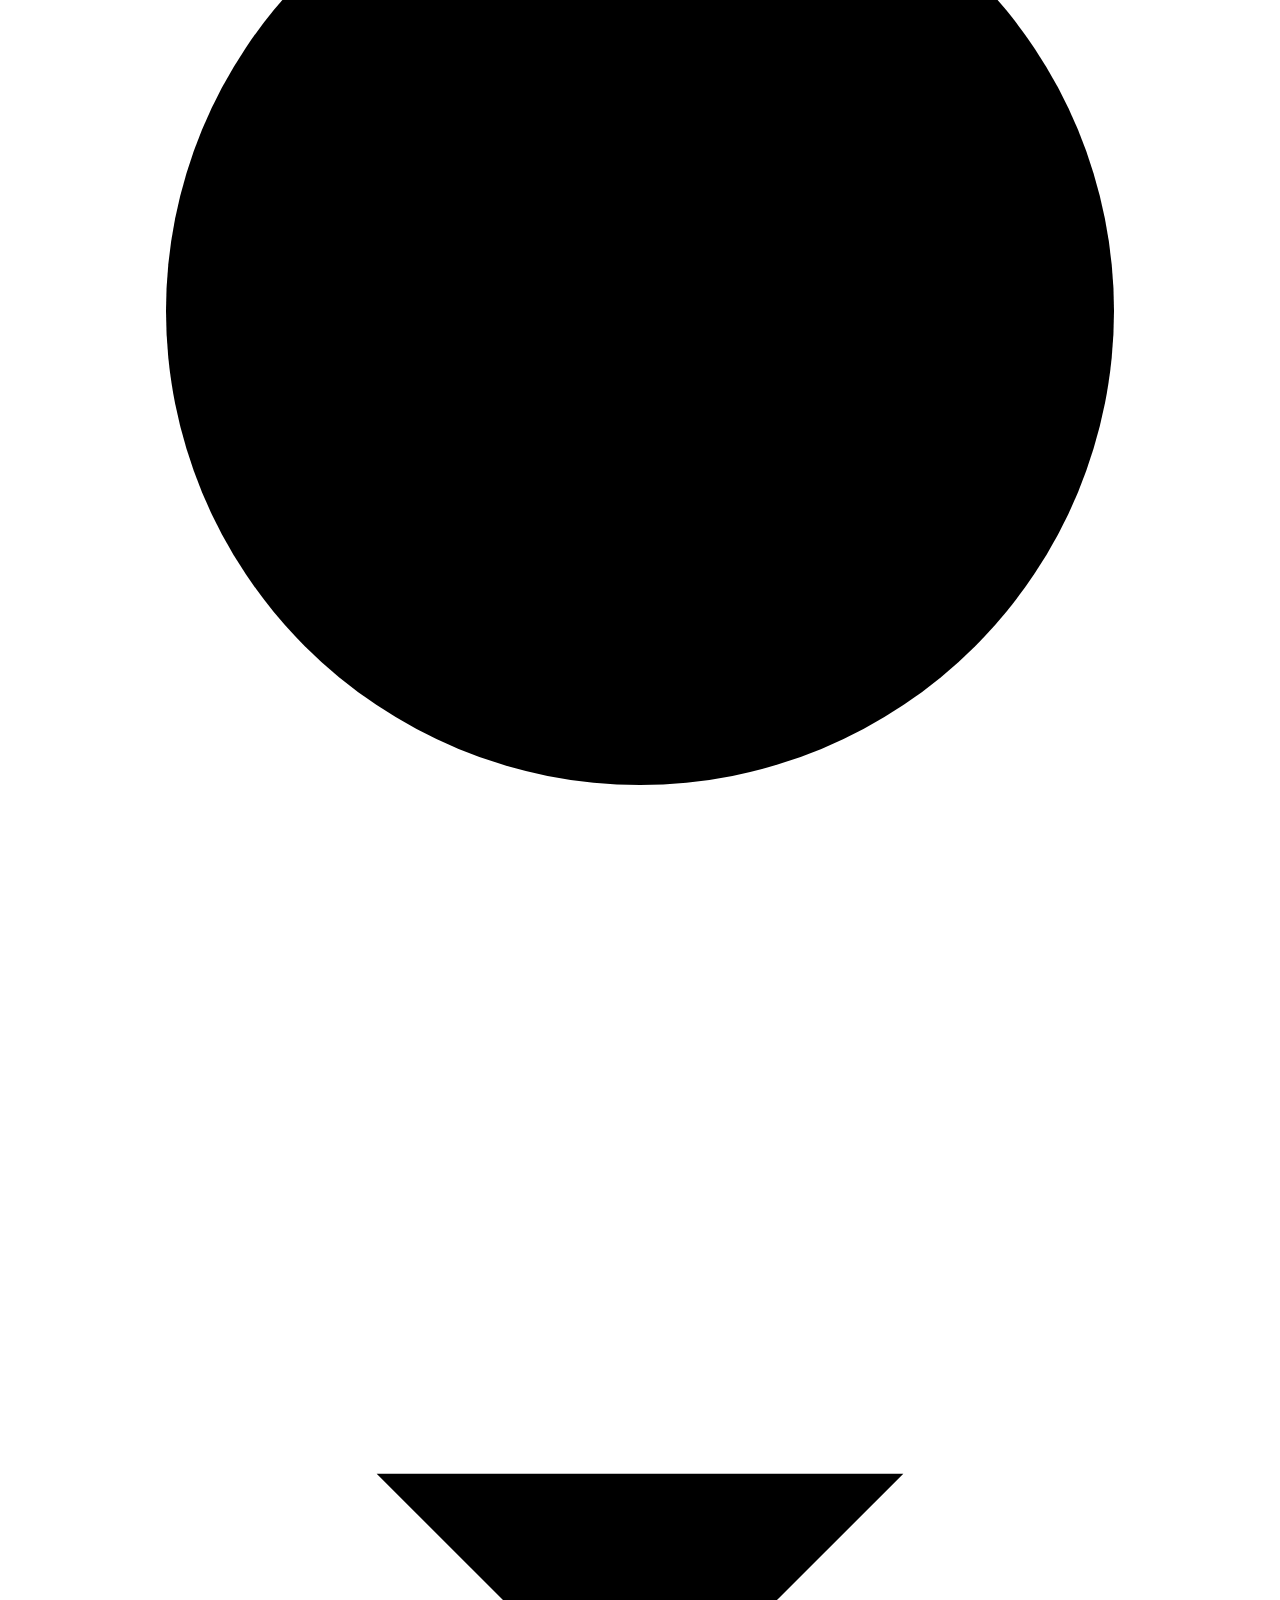
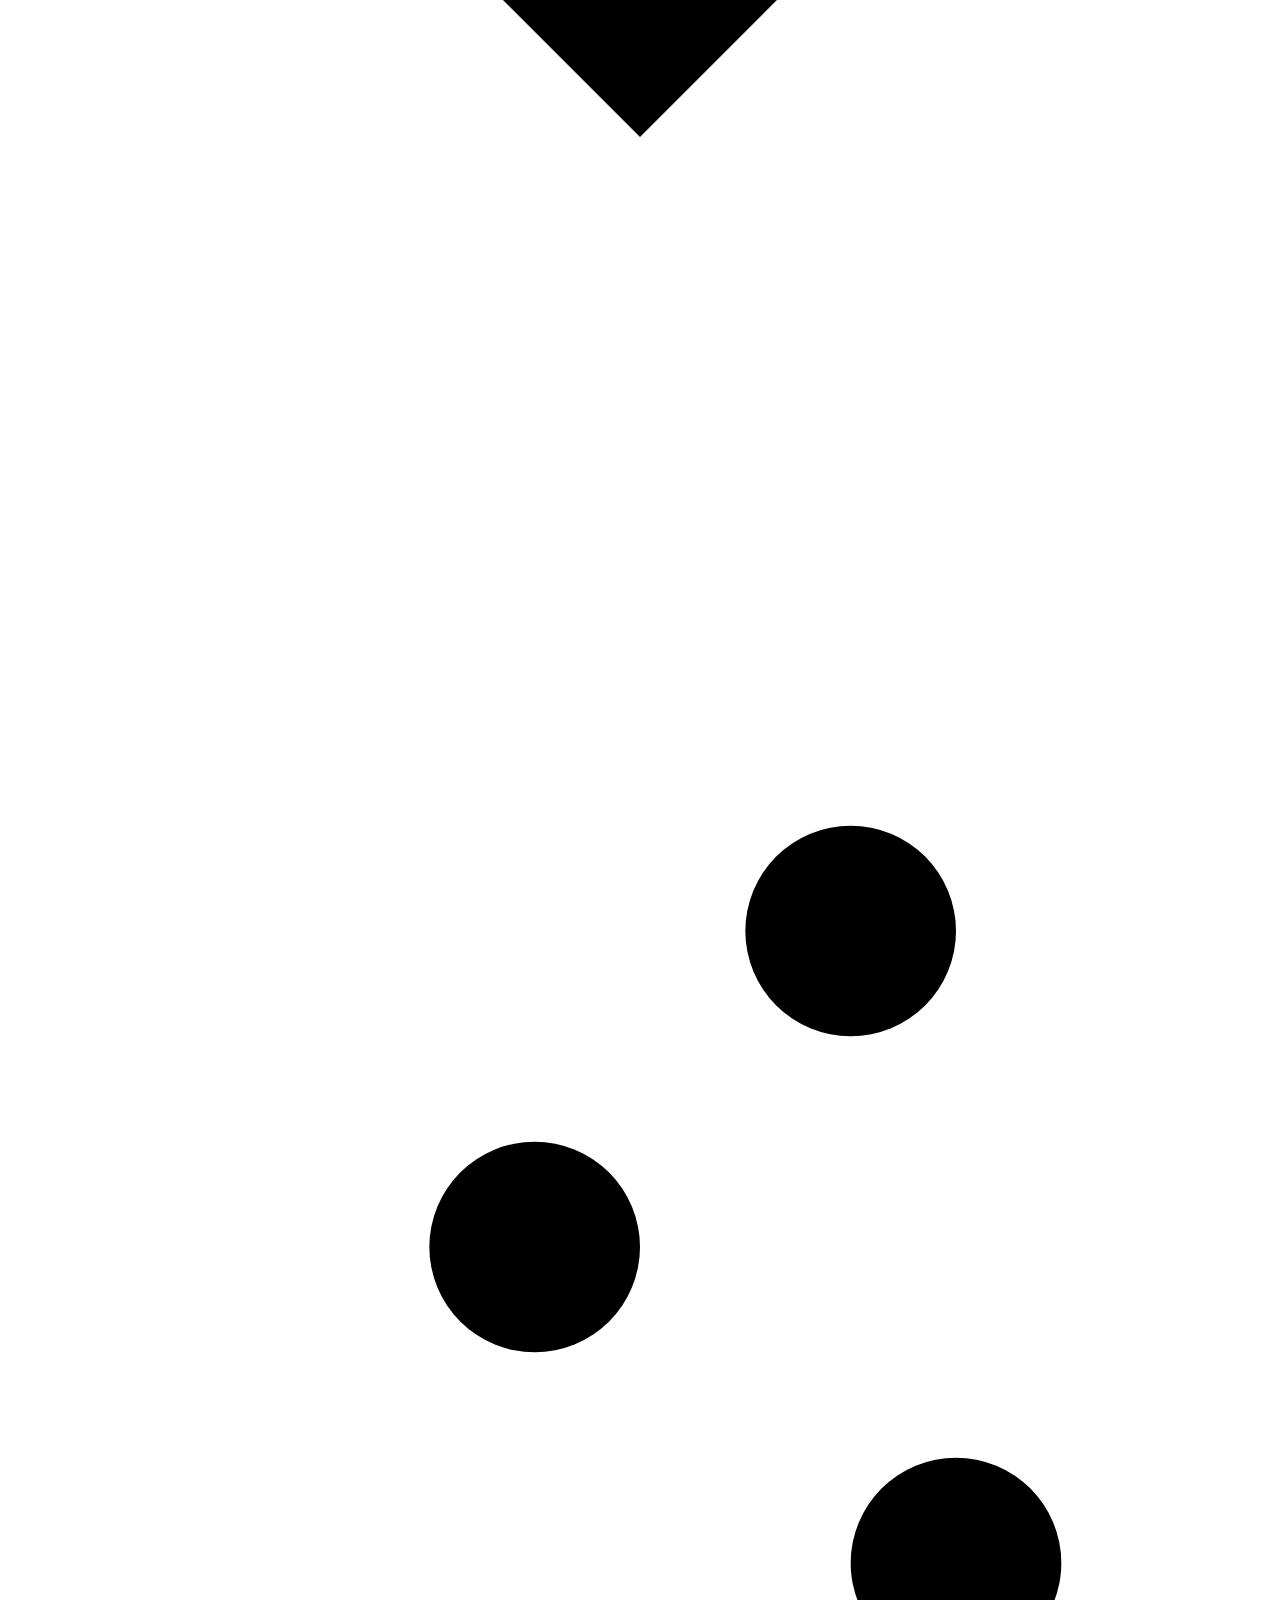
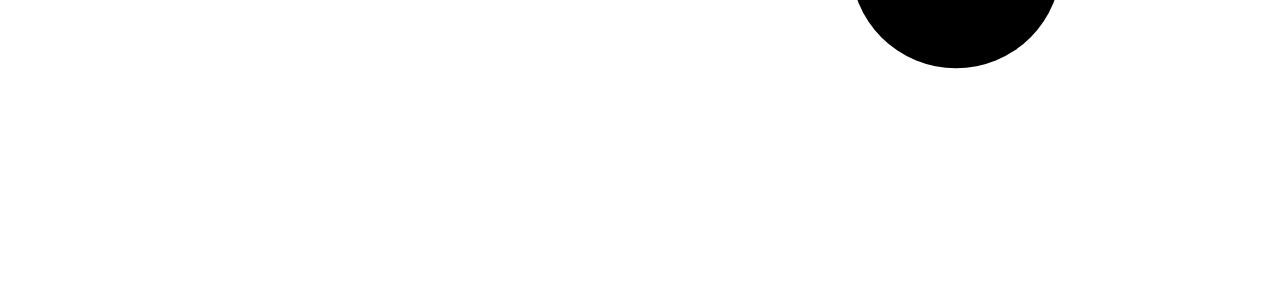
==== commit 99cc7482: "Integrations tab: Jellyfin and Music Assistant sync, collapse button on top Music Assistant 2.7+ is " ====
--- a/tiddarr/static/index.html
+++ b/tiddarr/static/index.html
@@ -16,6 +16,7 @@
   </form>
 </header>
 <nav class="sidebar" id="sidebar">
+  <button class="collapse-btn" id="collapseBtn" aria-label="Collapse sidebar"><svg class="ico" viewBox="0 0 24 24"><path d="m15 6-6 6 6 6"/></svg></button>
   <a href="#/artists" data-nav="artists"><svg class="ico" viewBox="0 0 24 24"><circle cx="12" cy="8" r="4"/><path d="M4 21a8 8 0 0 1 16 0"/></svg><b data-i18n="nav_artists"></b></a>
   <a href="#/albums" data-nav="albums"><svg class="ico" viewBox="0 0 24 24"><circle cx="12" cy="12" r="9"/><circle cx="12" cy="12" r="2"/></svg><b data-i18n="nav_albums"></b></a>
   <a href="#/tracks" data-nav="tracks"><svg class="ico" viewBox="0 0 24 24"><path d="M9 18V5l11-2v13"/><circle cx="6" cy="18" r="3"/><circle cx="17" cy="16" r="3"/></svg><b data-i18n="nav_tracks"></b></a>
@@ -26,7 +27,6 @@
   <a href="#/activity" data-nav="activity"><svg class="ico" viewBox="0 0 24 24"><path d="M12 4v11M7 10l5 5 5-5M5 20h14"/></svg><b data-i18n="nav_activity"></b><i class="count" id="queueCount"></i></a>
   <a href="#/settings" data-nav="settings"><svg class="ico" viewBox="0 0 24 24"><path d="M4 6h10M18 6h2M4 12h4M12 12h8M4 18h12M20 18h0"/><circle cx="16" cy="6" r="2"/><circle cx="10" cy="12" r="2"/><circle cx="18" cy="18" r="2"/></svg><b data-i18n="nav_settings"></b></a>
   <div class="sidebar-foot" id="sidebarFoot"></div>
-  <button class="collapse-btn" id="collapseBtn" aria-label="Collapse sidebar"><svg class="ico" viewBox="0 0 24 24"><path d="m15 6-6 6 6 6"/></svg></button>
 </nav>
 <main id="main"></main>
 <div class="player" id="player" hidden>
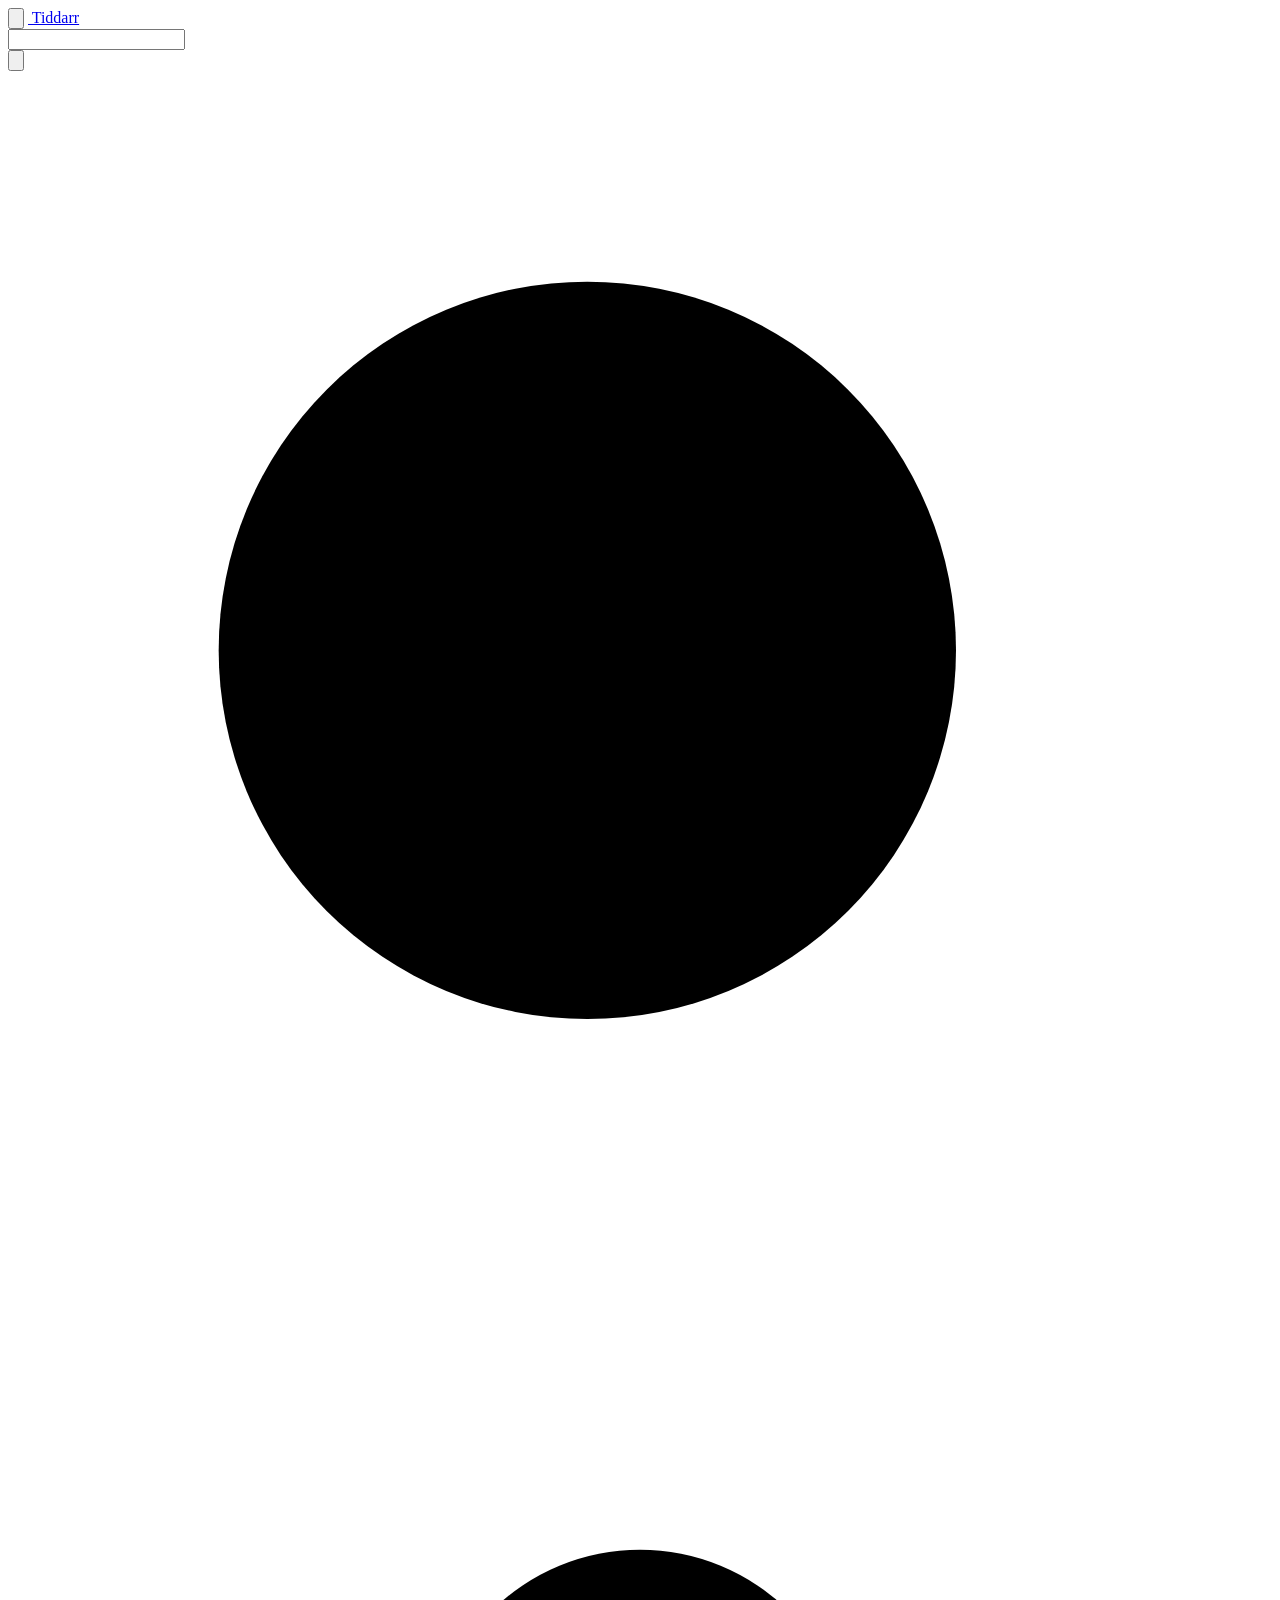
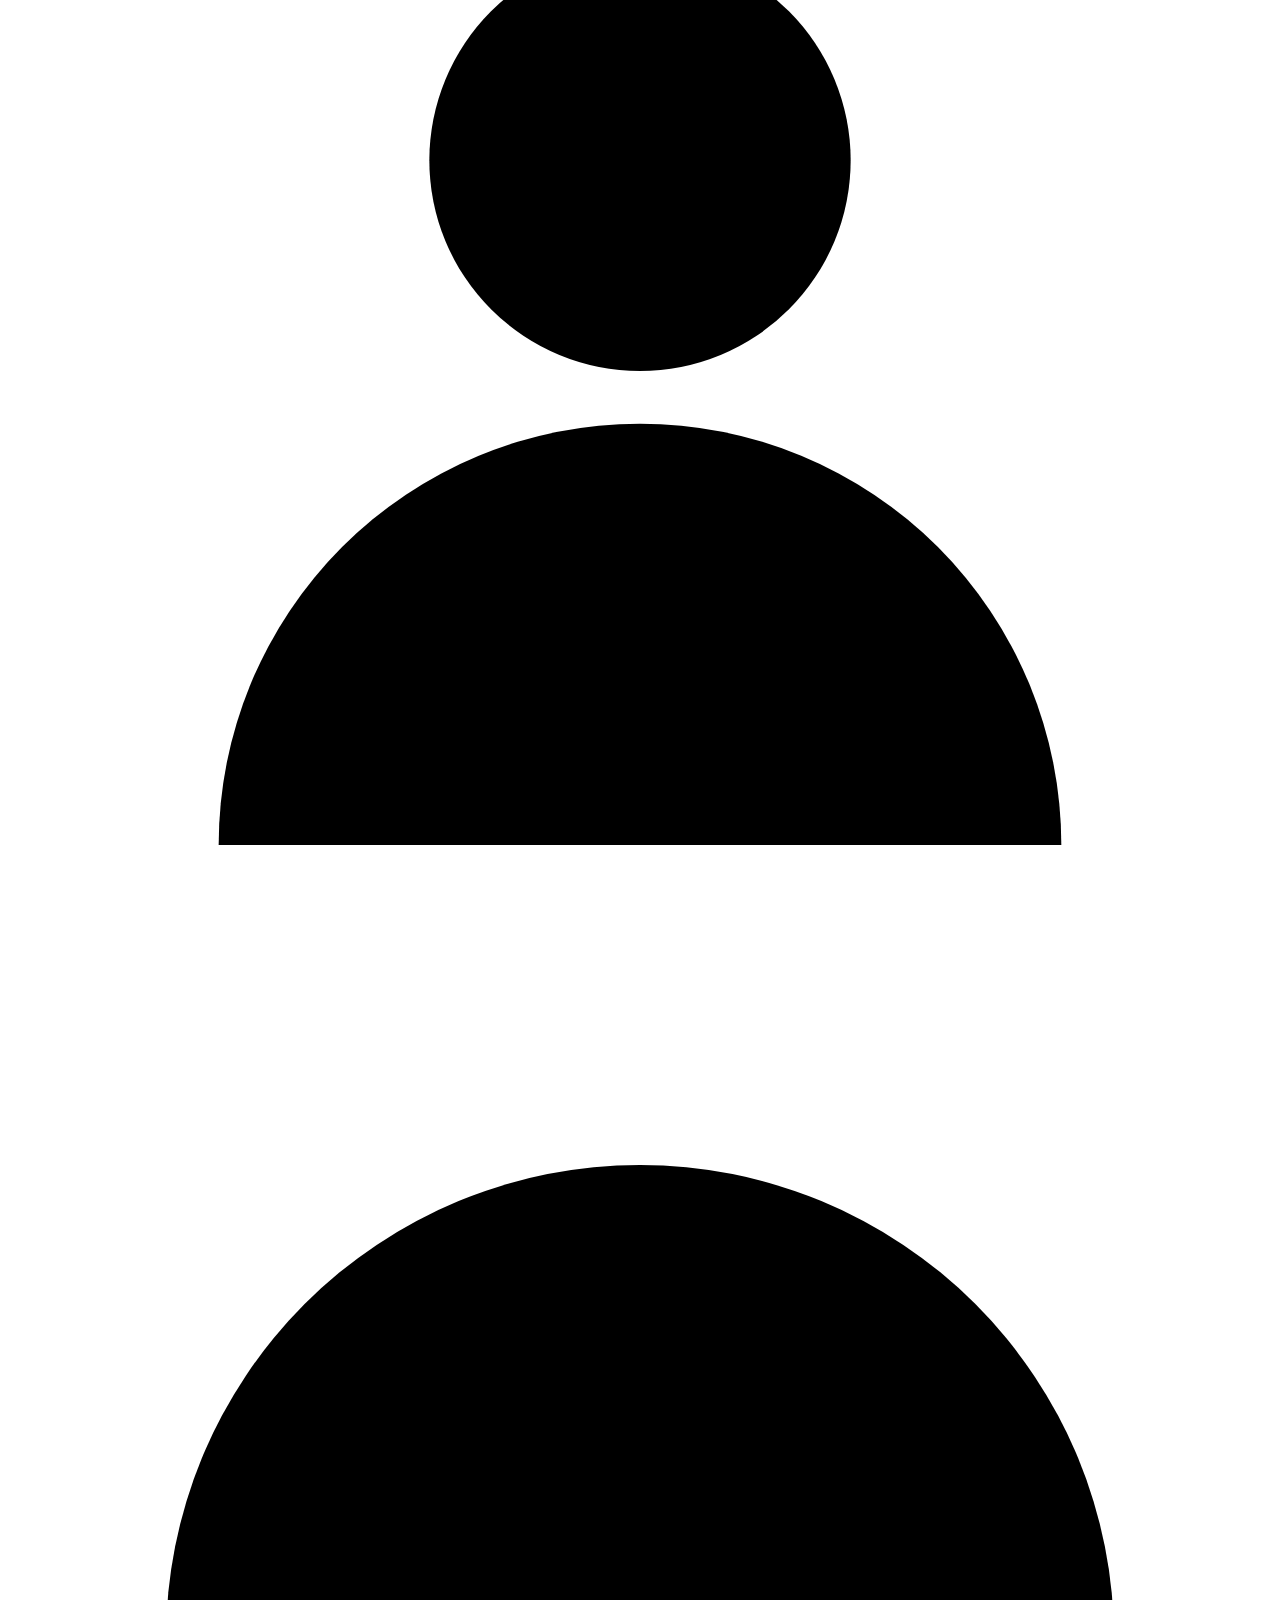
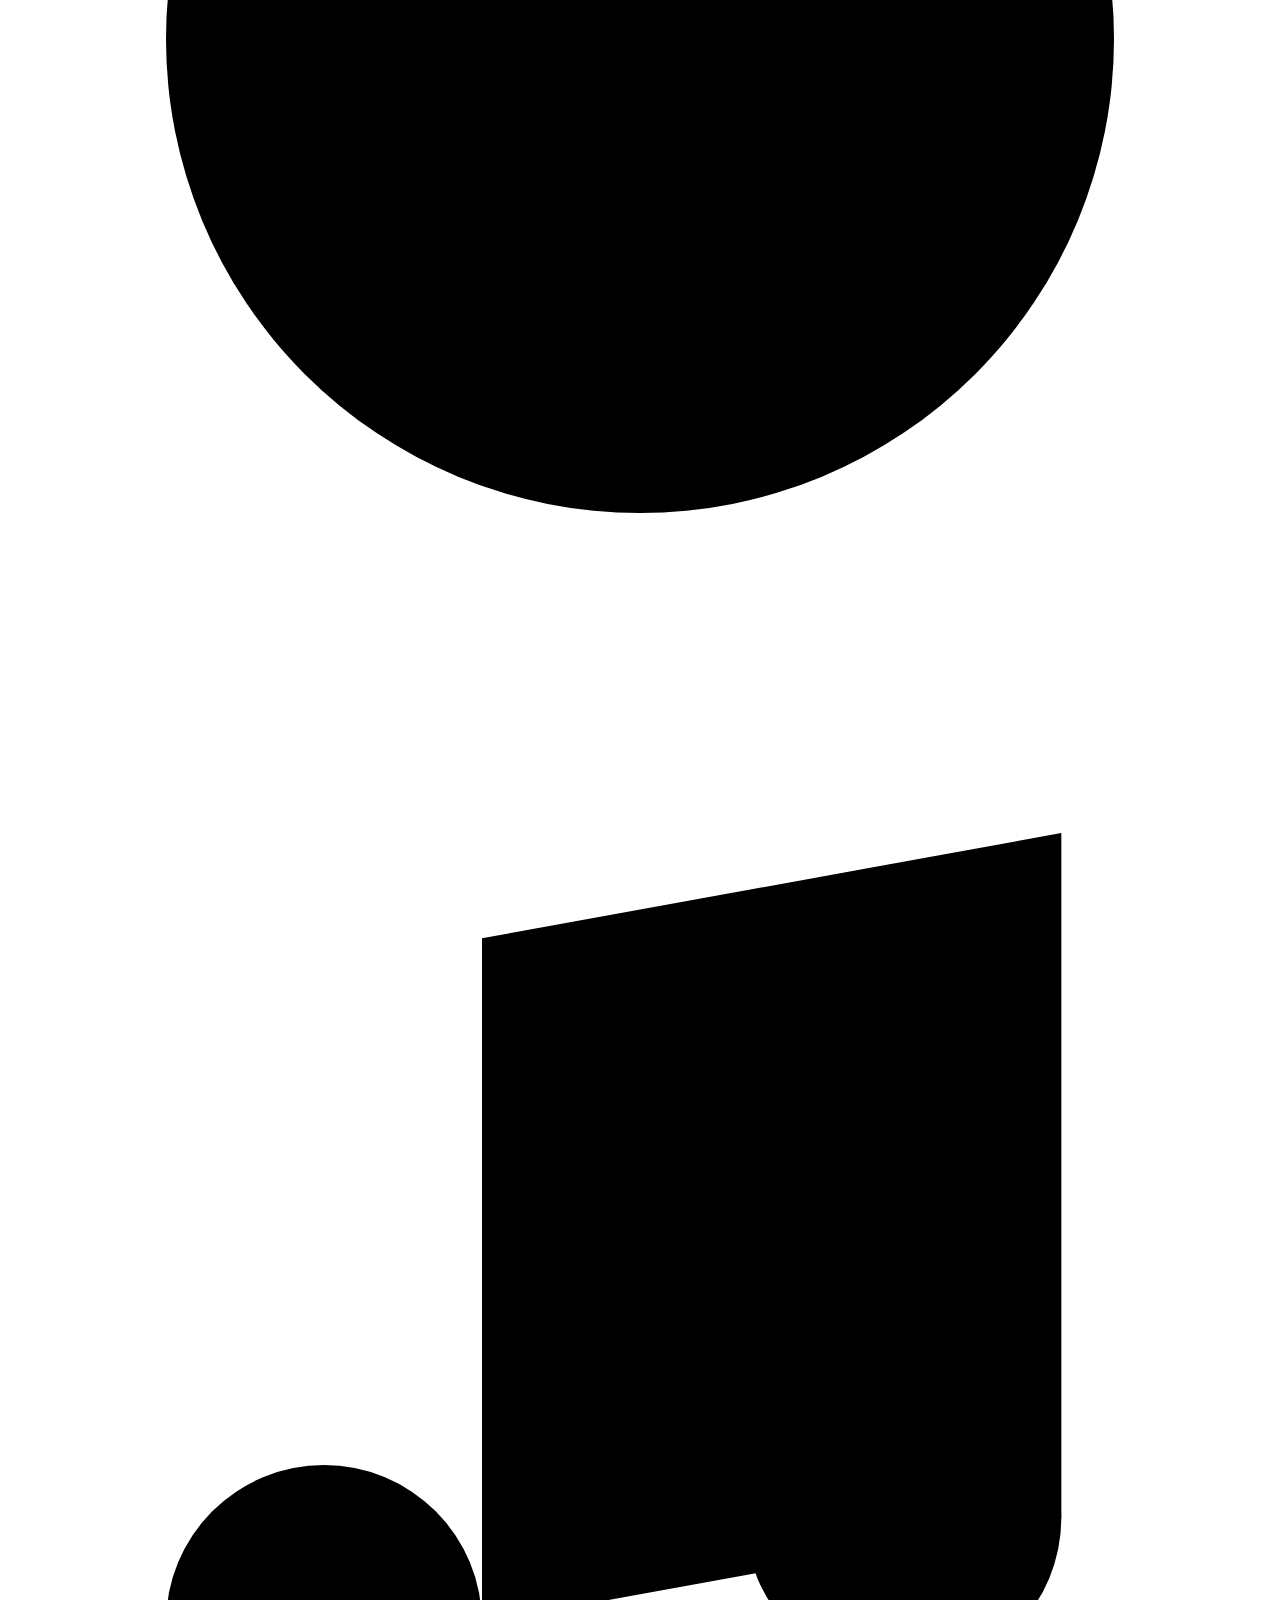
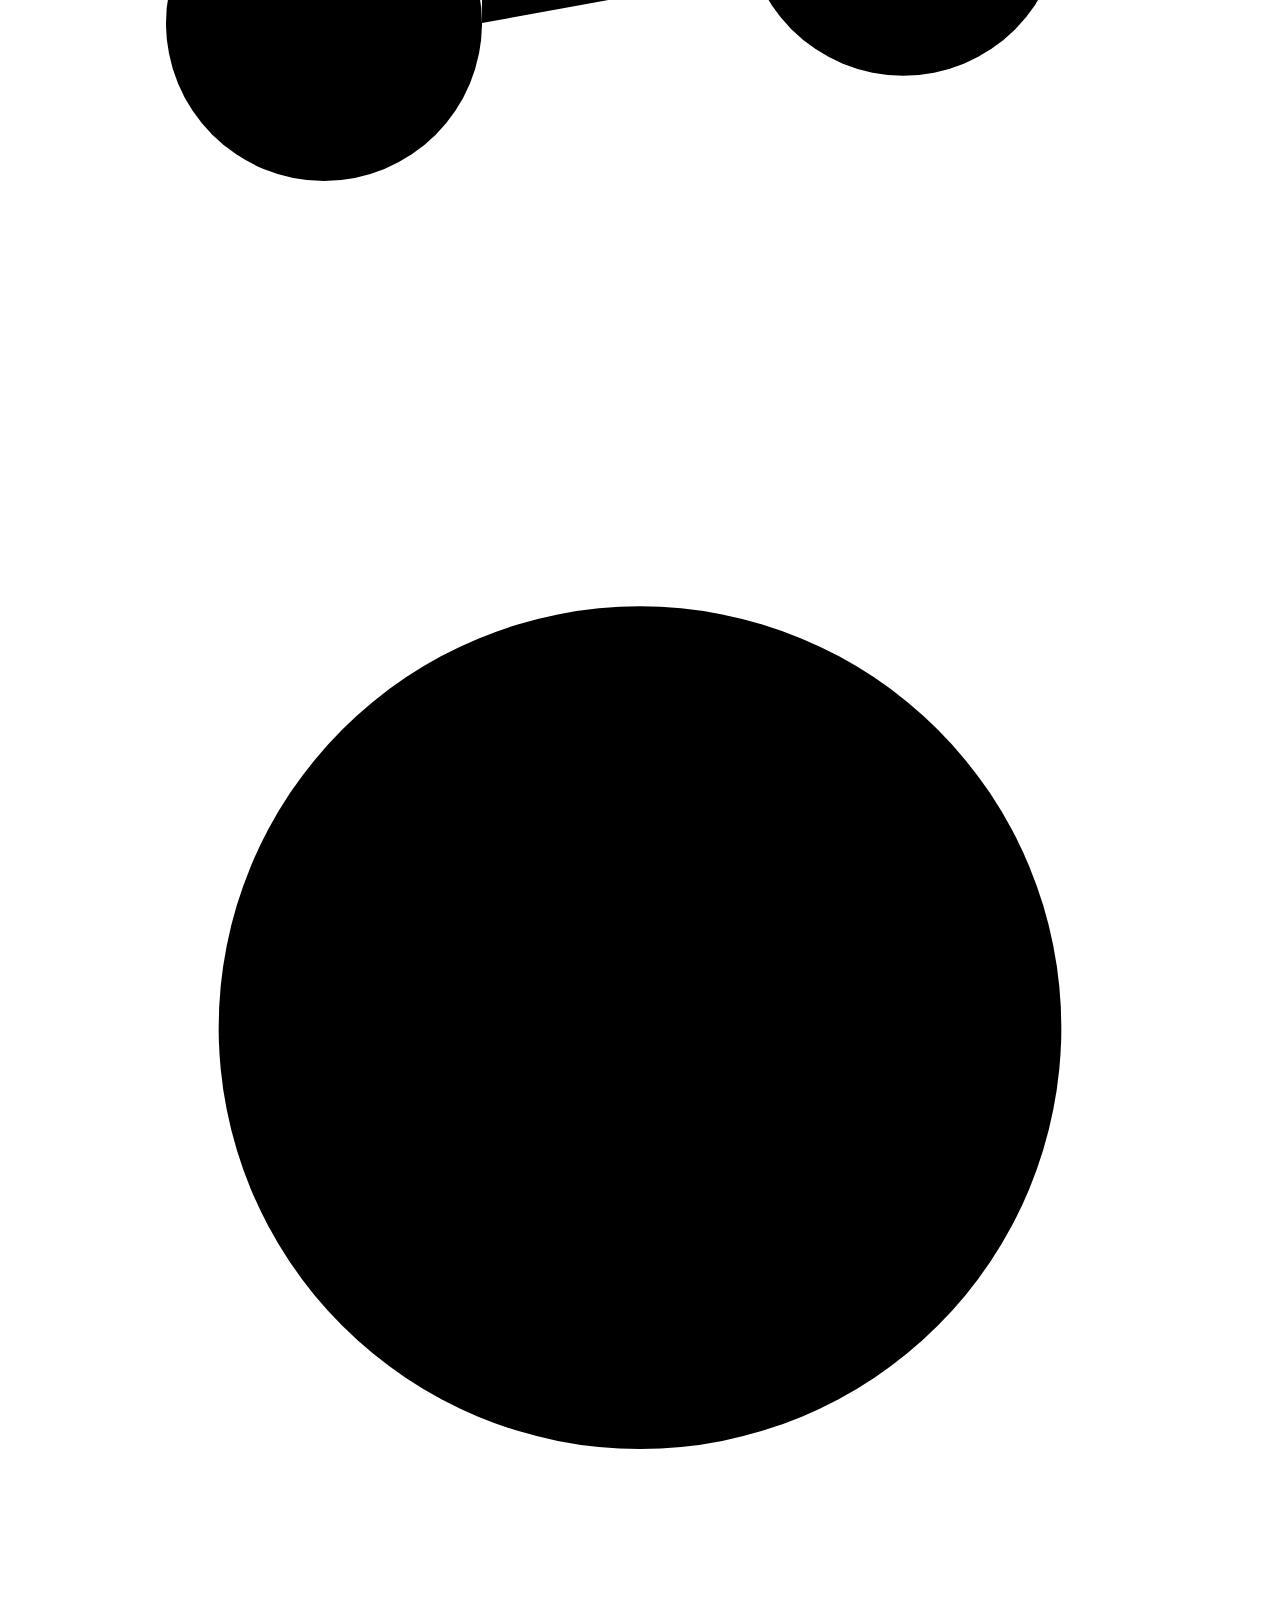
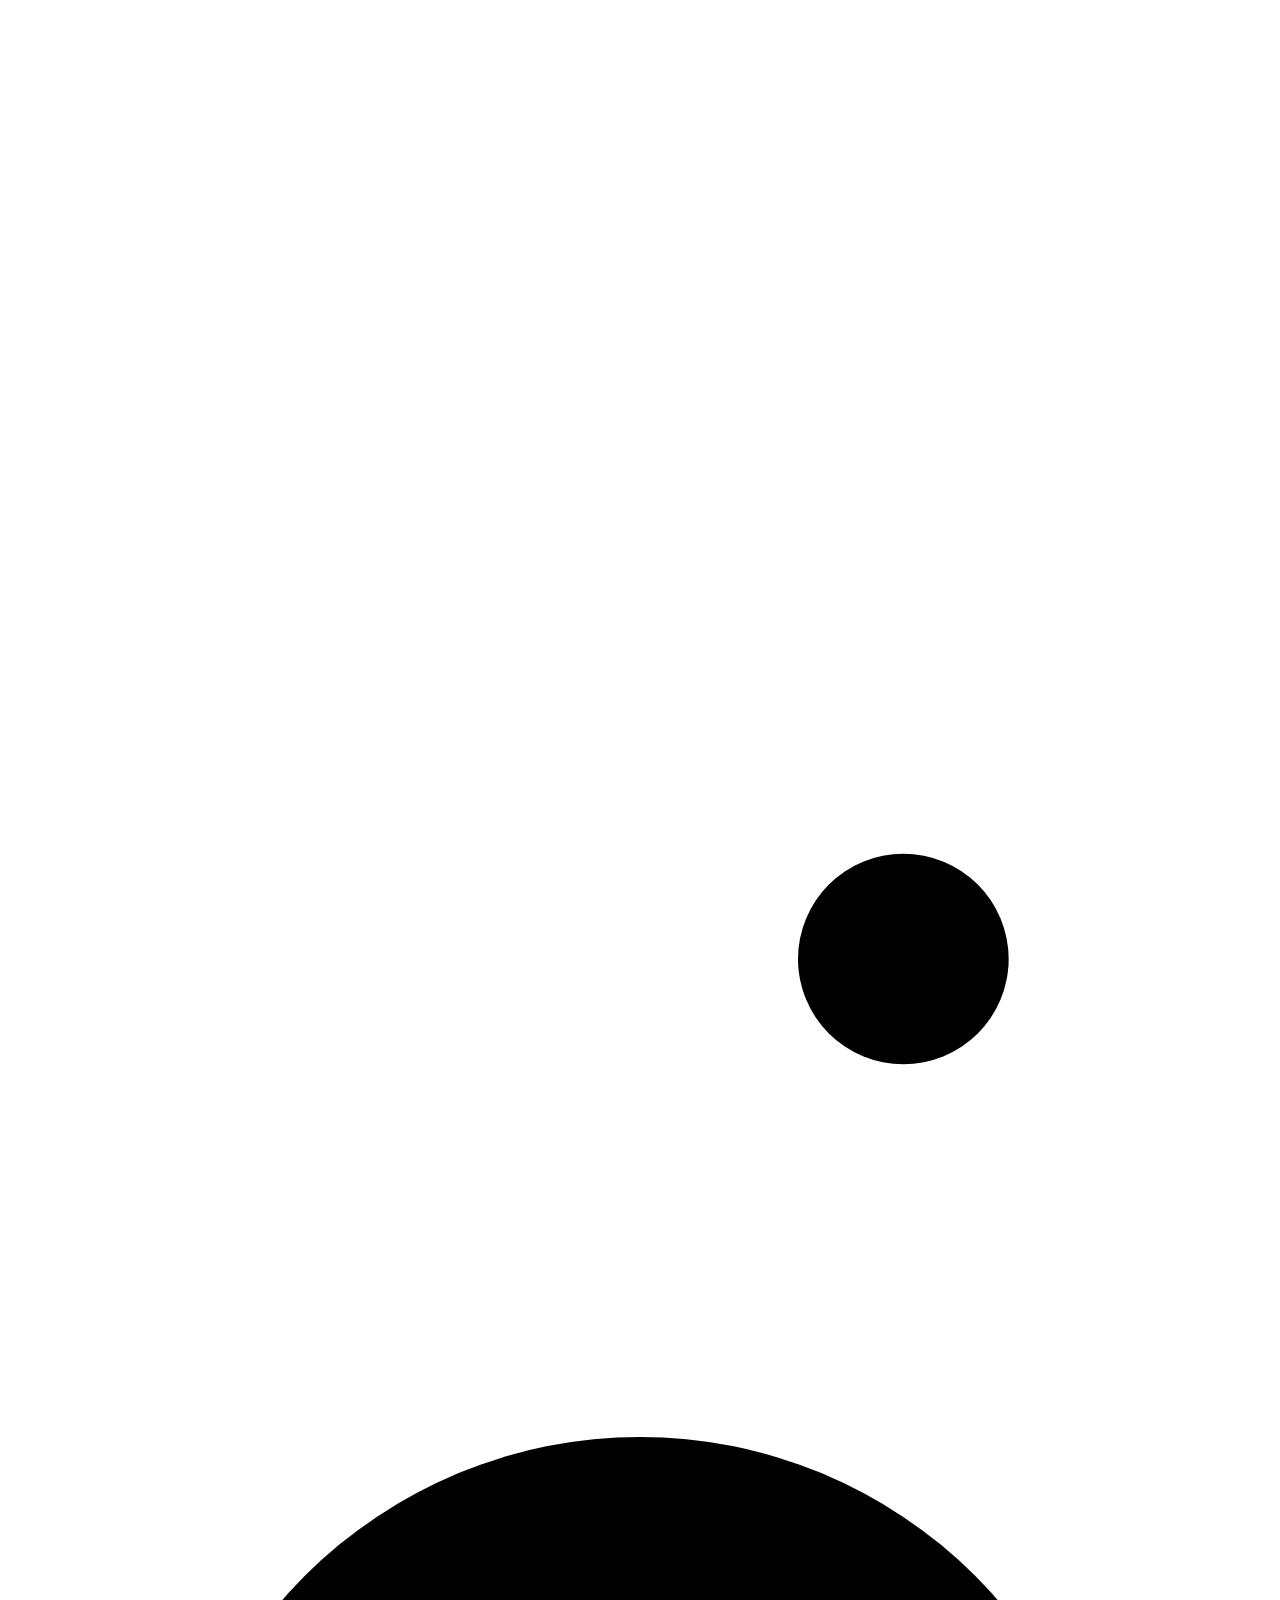
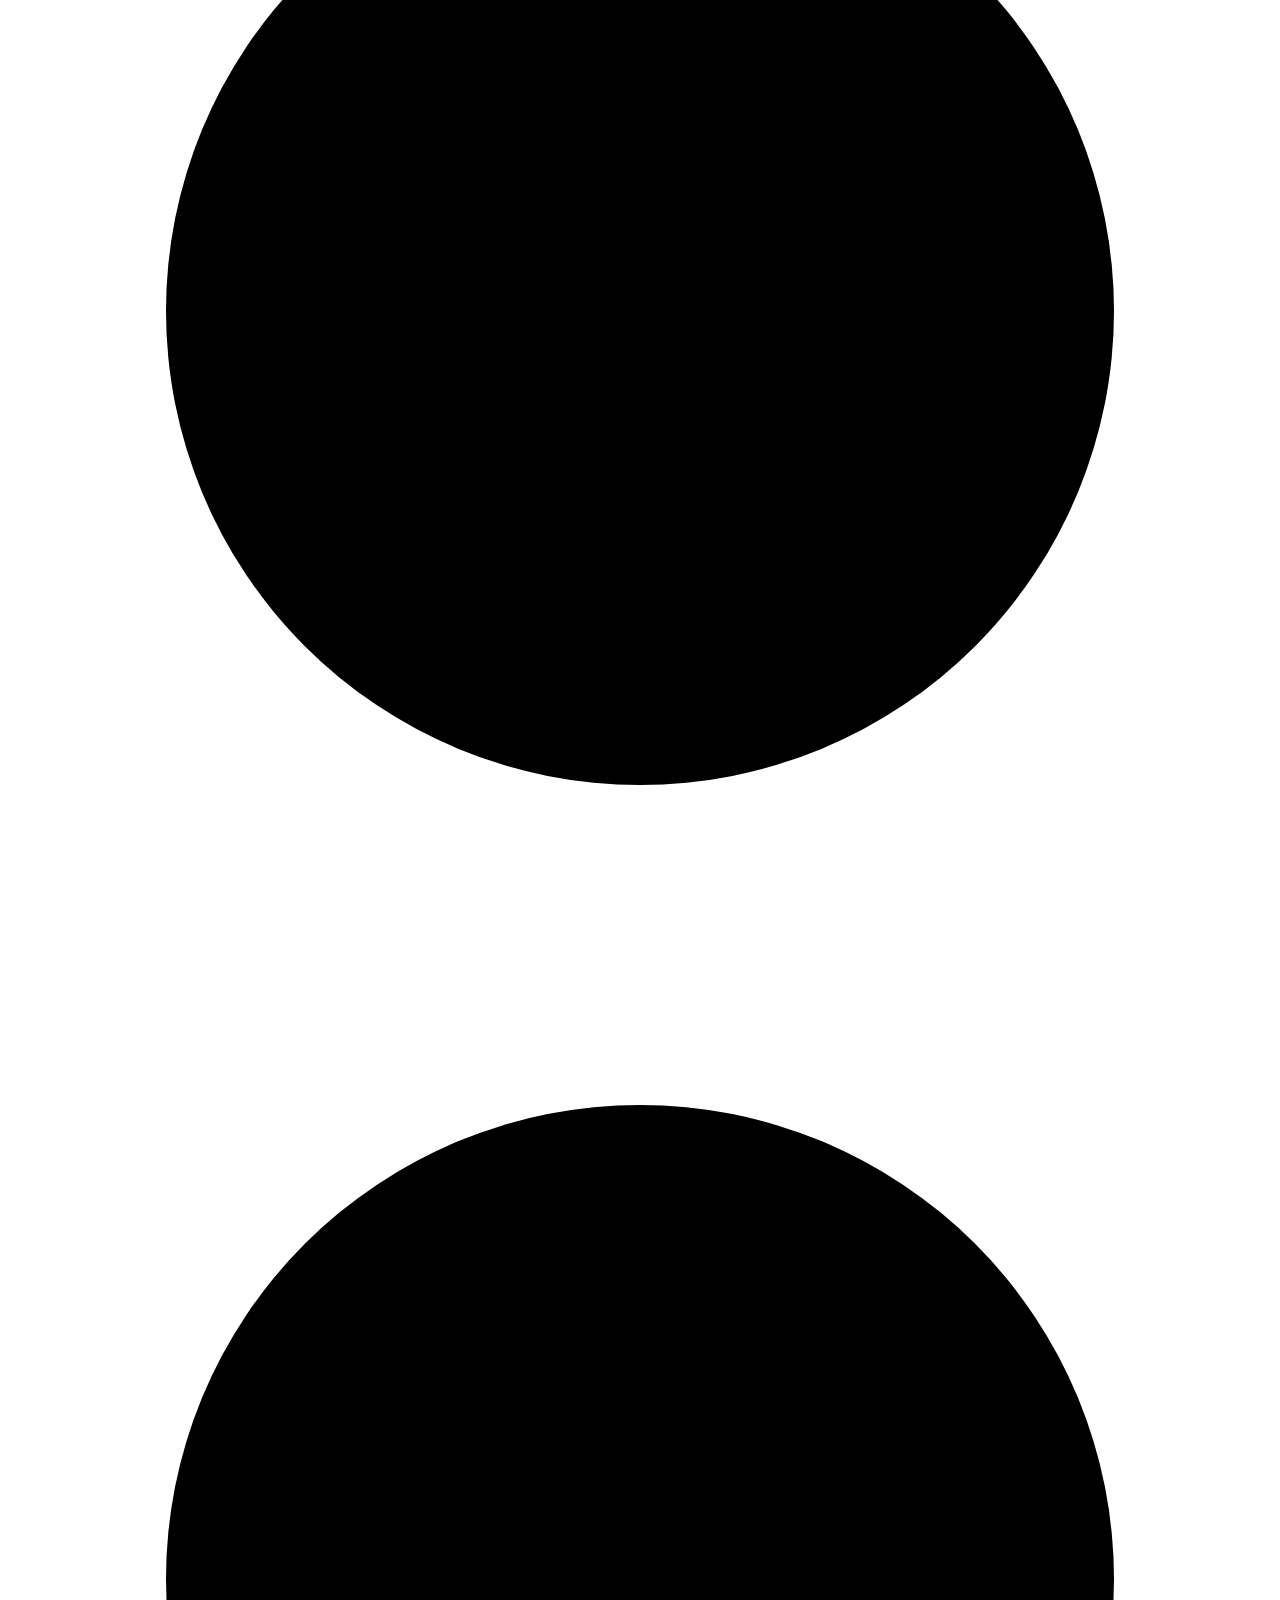
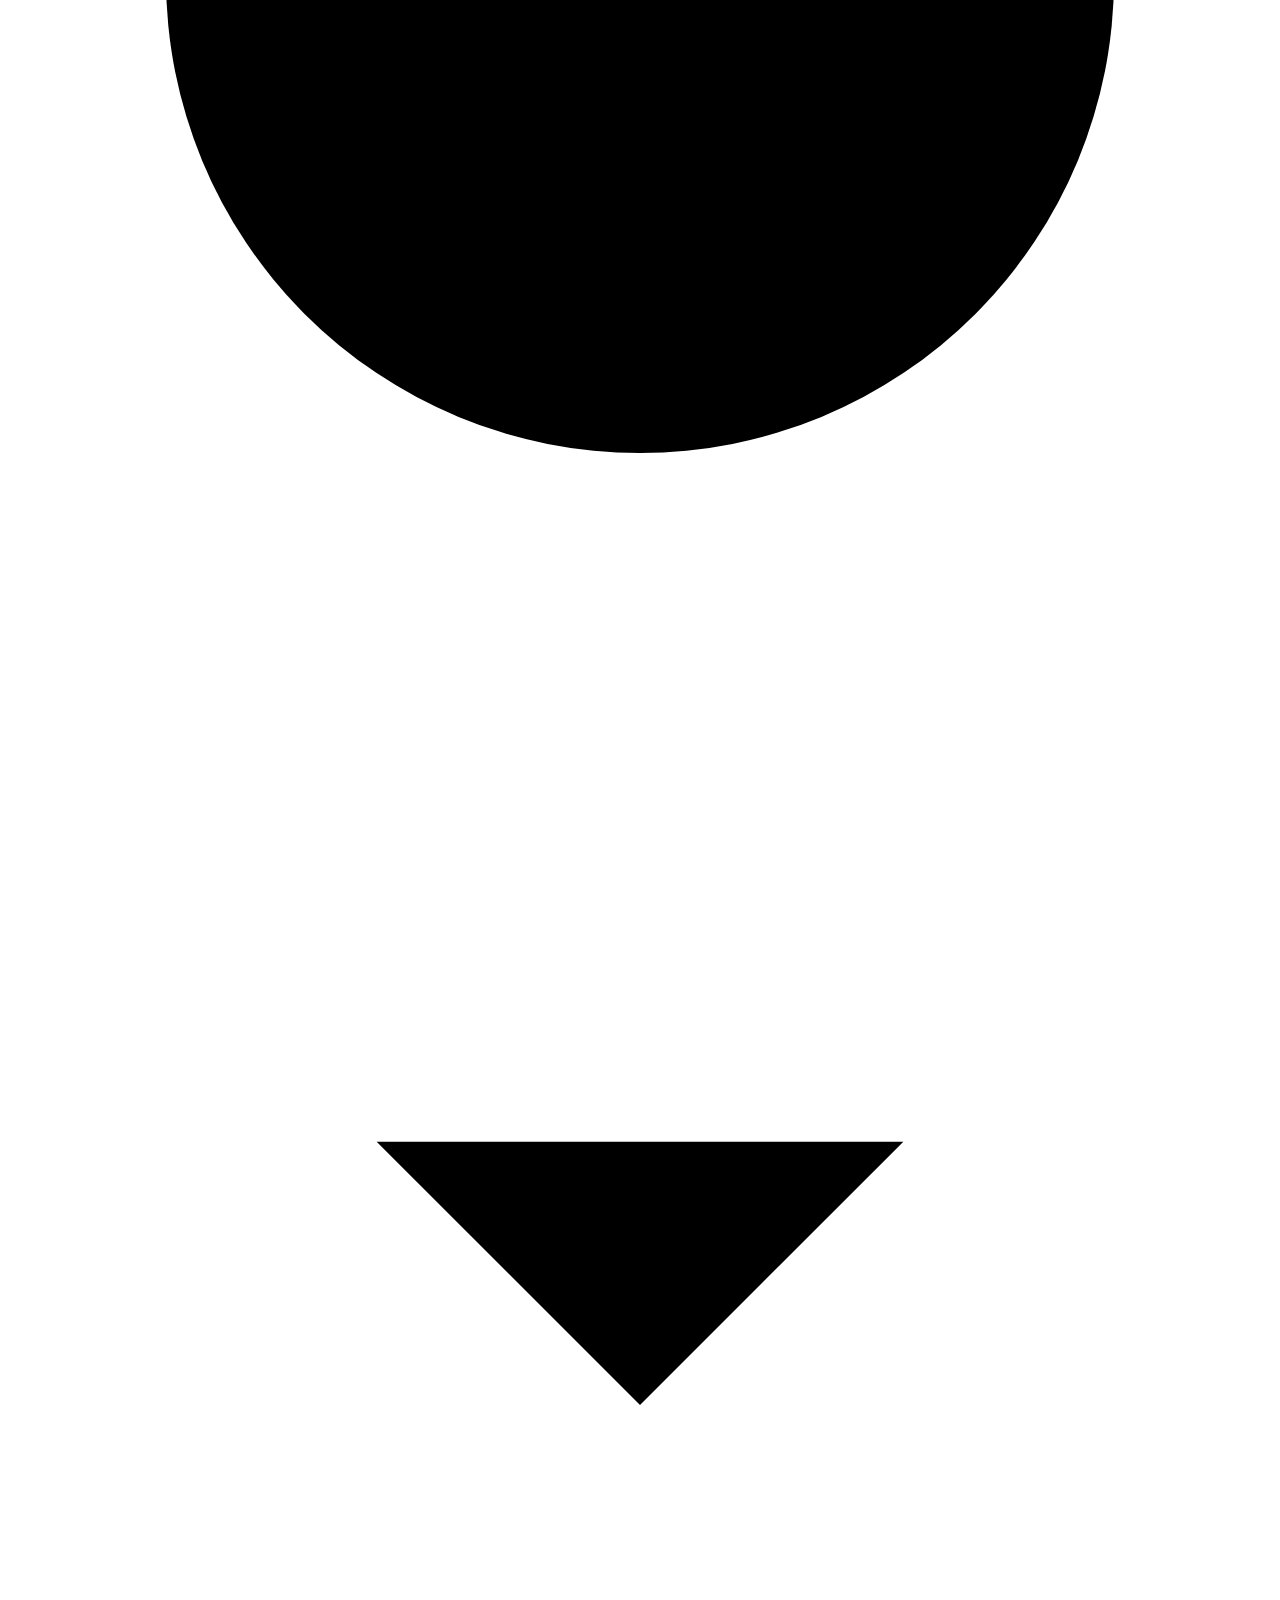
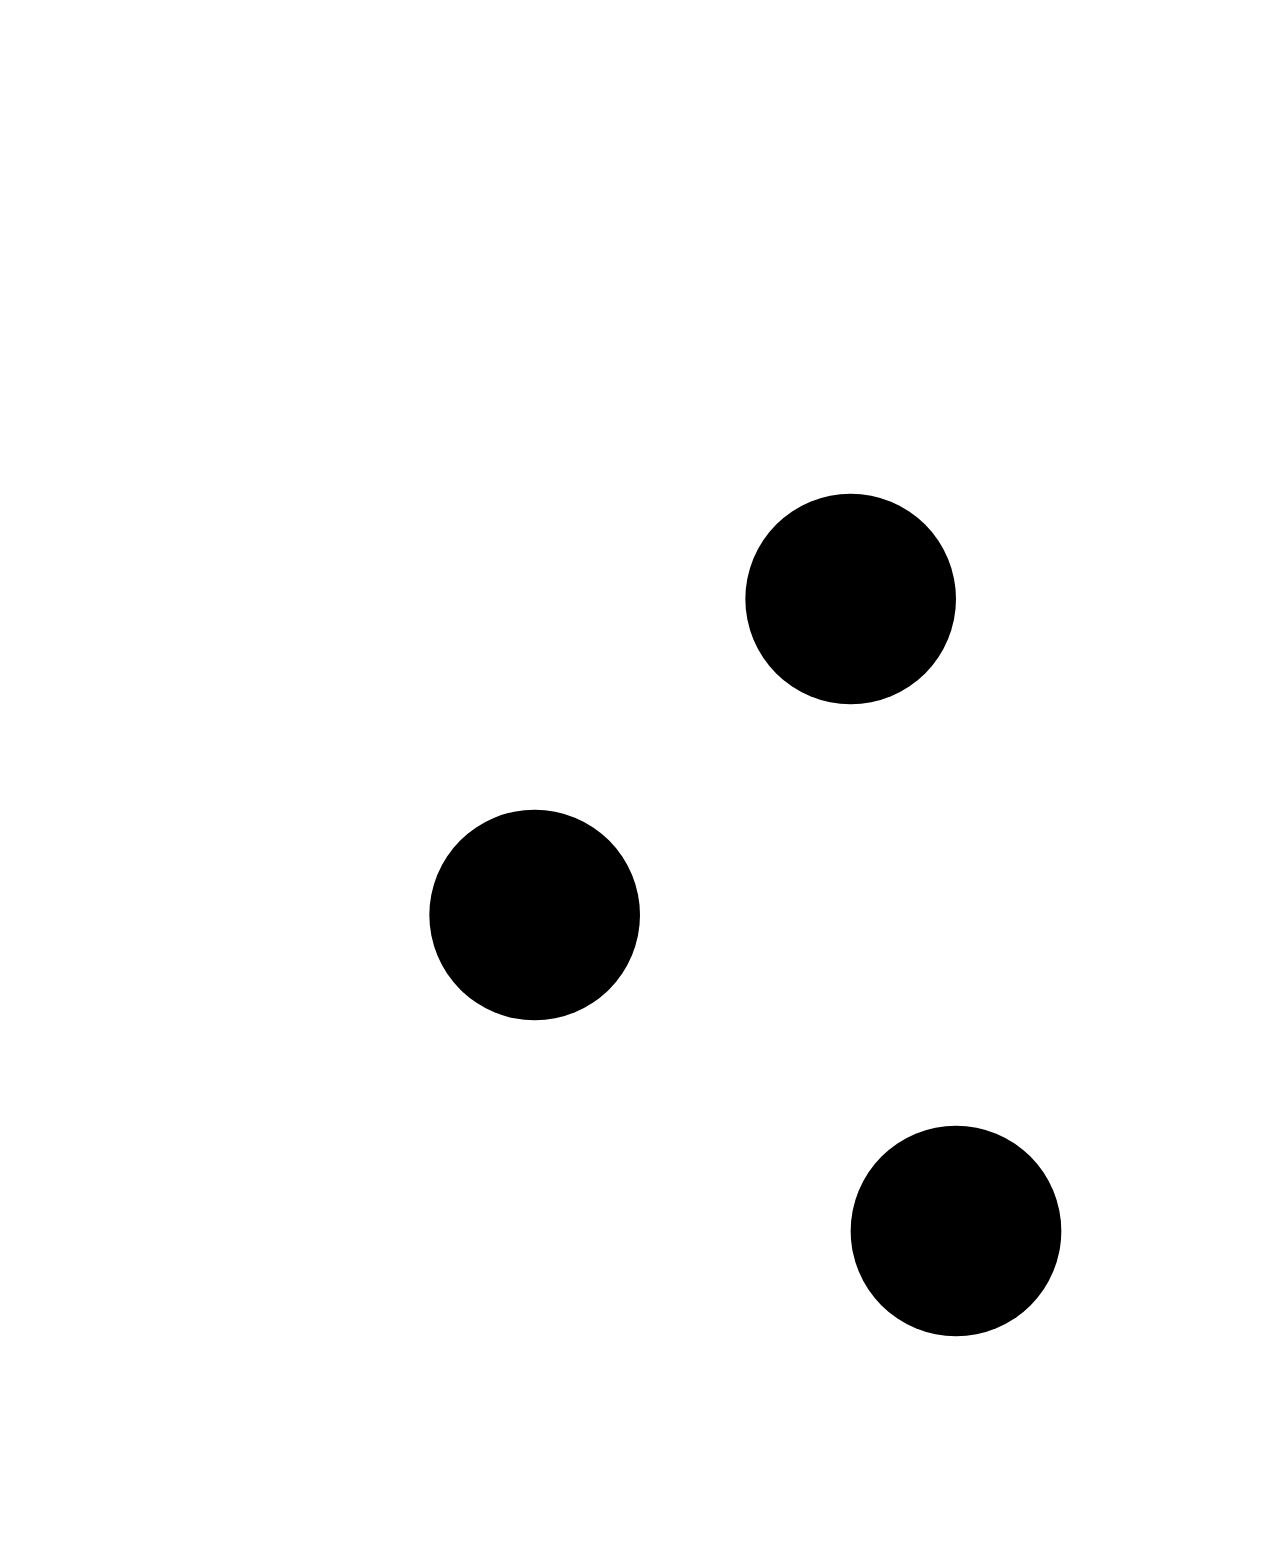
==== commit 6ceb217d: "Sidebar: Add new on top, own entry for songs not played for a long time Co-Authored-By: Claude Opus " ====
--- a/tiddarr/static/index.html
+++ b/tiddarr/static/index.html
@@ -17,11 +17,12 @@
 </header>
 <nav class="sidebar" id="sidebar">
   <button class="collapse-btn" id="collapseBtn" aria-label="Collapse sidebar"><svg class="ico" viewBox="0 0 24 24"><path d="m15 6-6 6 6 6"/></svg></button>
+  <a href="#/add" data-nav="add"><svg class="ico" viewBox="0 0 24 24"><circle cx="11" cy="11" r="7"/><path d="m20 20-4-4M11 8v6M8 11h6"/></svg><b data-i18n="nav_add"></b></a>
   <a href="#/artists" data-nav="artists"><svg class="ico" viewBox="0 0 24 24"><circle cx="12" cy="8" r="4"/><path d="M4 21a8 8 0 0 1 16 0"/></svg><b data-i18n="nav_artists"></b></a>
   <a href="#/albums" data-nav="albums"><svg class="ico" viewBox="0 0 24 24"><circle cx="12" cy="12" r="9"/><circle cx="12" cy="12" r="2"/></svg><b data-i18n="nav_albums"></b></a>
   <a href="#/tracks" data-nav="tracks"><svg class="ico" viewBox="0 0 24 24"><path d="M9 18V5l11-2v13"/><circle cx="6" cy="18" r="3"/><circle cx="17" cy="16" r="3"/></svg><b data-i18n="nav_tracks"></b></a>
+  <a href="#/stale" data-nav="stale"><svg class="ico" viewBox="0 0 24 24"><circle cx="12" cy="13" r="8"/><path d="M12 9v4l2.5 2.5M9 2h6"/></svg><b data-i18n="stale_tab"></b></a>
   <a href="#/playlists" data-nav="playlists"><svg class="ico" viewBox="0 0 24 24"><path d="M3 6h12M3 12h12M3 18h7"/><path d="M19 9v9"/><circle cx="17" cy="18" r="2"/></svg><b data-i18n="nav_playlists"></b></a>
-  <a href="#/add" data-nav="add"><svg class="ico" viewBox="0 0 24 24"><circle cx="11" cy="11" r="7"/><path d="m20 20-4-4M11 8v6M8 11h6"/></svg><b data-i18n="nav_add"></b></a>
   <a href="#/discover" data-nav="discover"><svg class="ico" viewBox="0 0 24 24"><circle cx="12" cy="12" r="9"/><path d="m15.5 8.5-2 5-5 2 2-5z"/></svg><b data-i18n="nav_discover"></b></a>
   <a href="#/wanted" data-nav="wanted"><svg class="ico" viewBox="0 0 24 24"><circle cx="12" cy="12" r="9"/><path d="M12 7v6M12 16.5v.5"/></svg><b data-i18n="nav_wanted"></b><i class="count" id="wantedCount"></i></a>
   <a href="#/activity" data-nav="activity"><svg class="ico" viewBox="0 0 24 24"><path d="M12 4v11M7 10l5 5 5-5M5 20h14"/></svg><b data-i18n="nav_activity"></b><i class="count" id="queueCount"></i></a>
